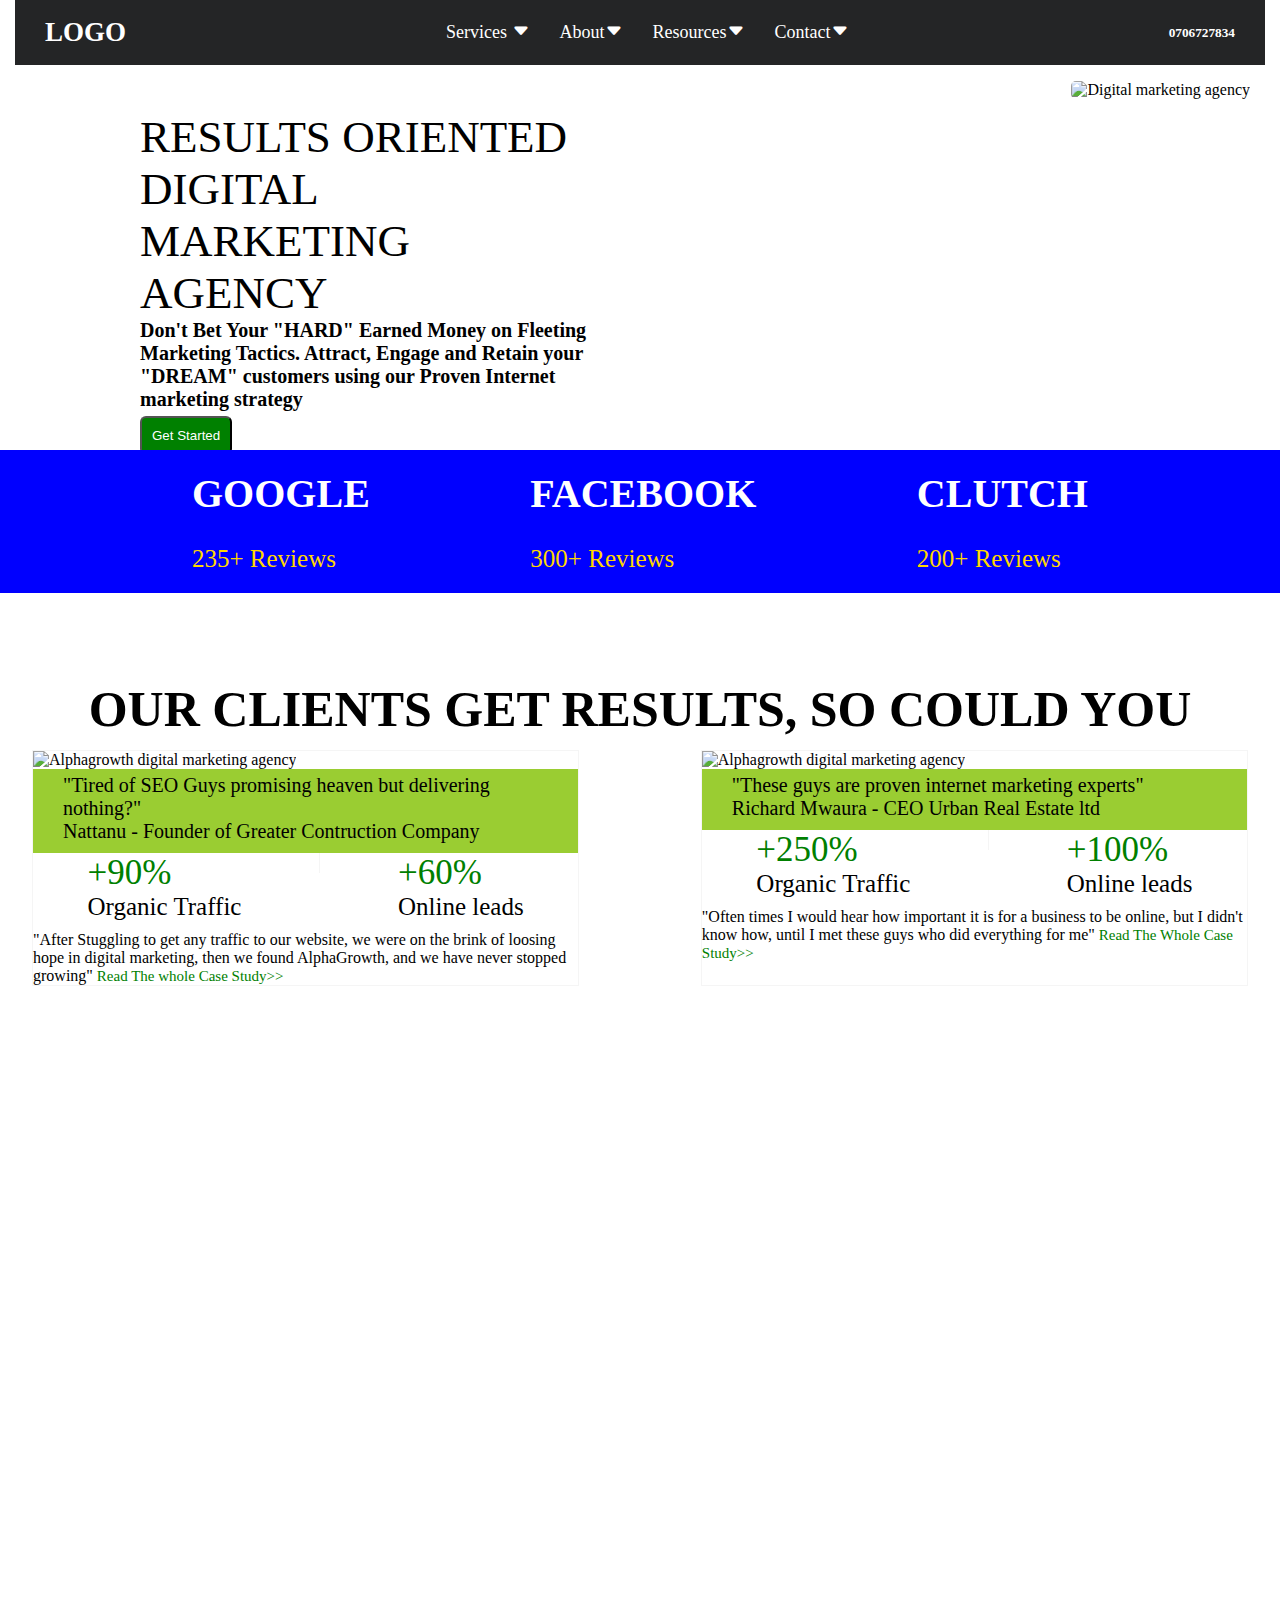
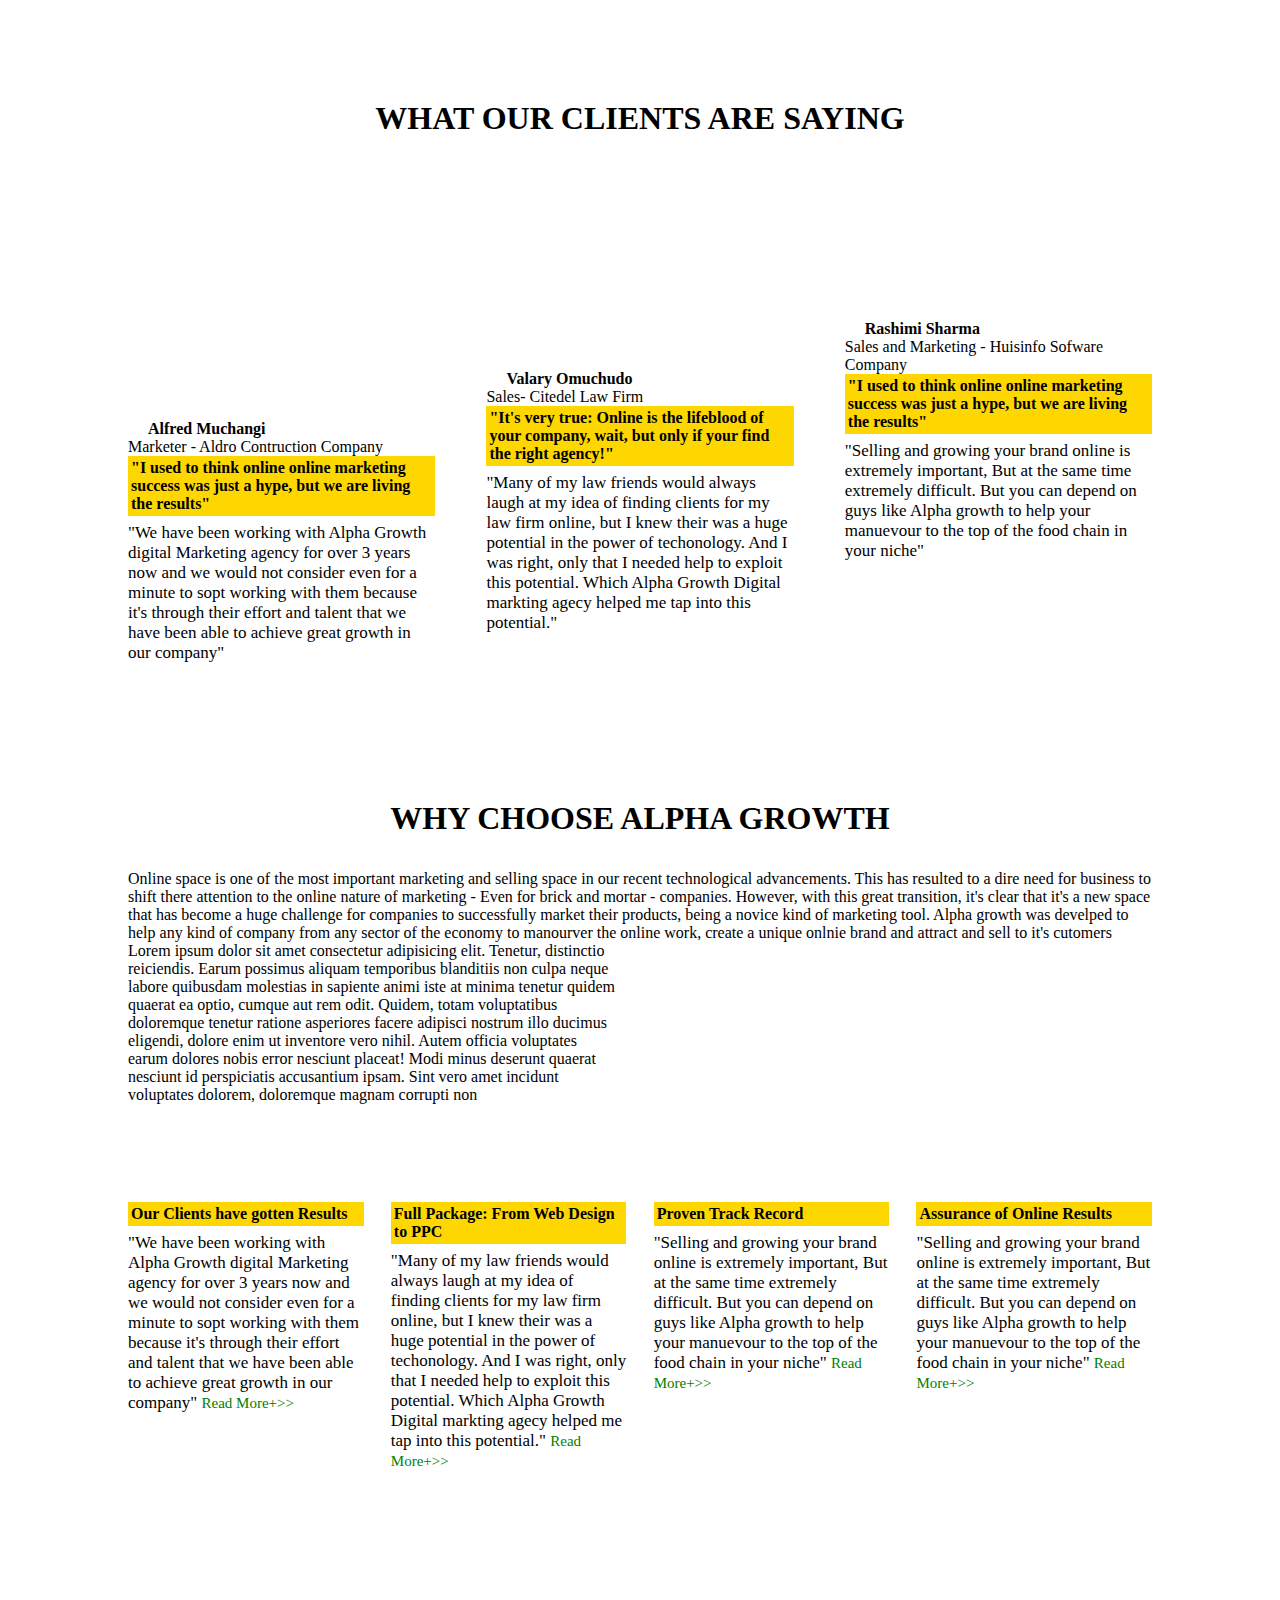
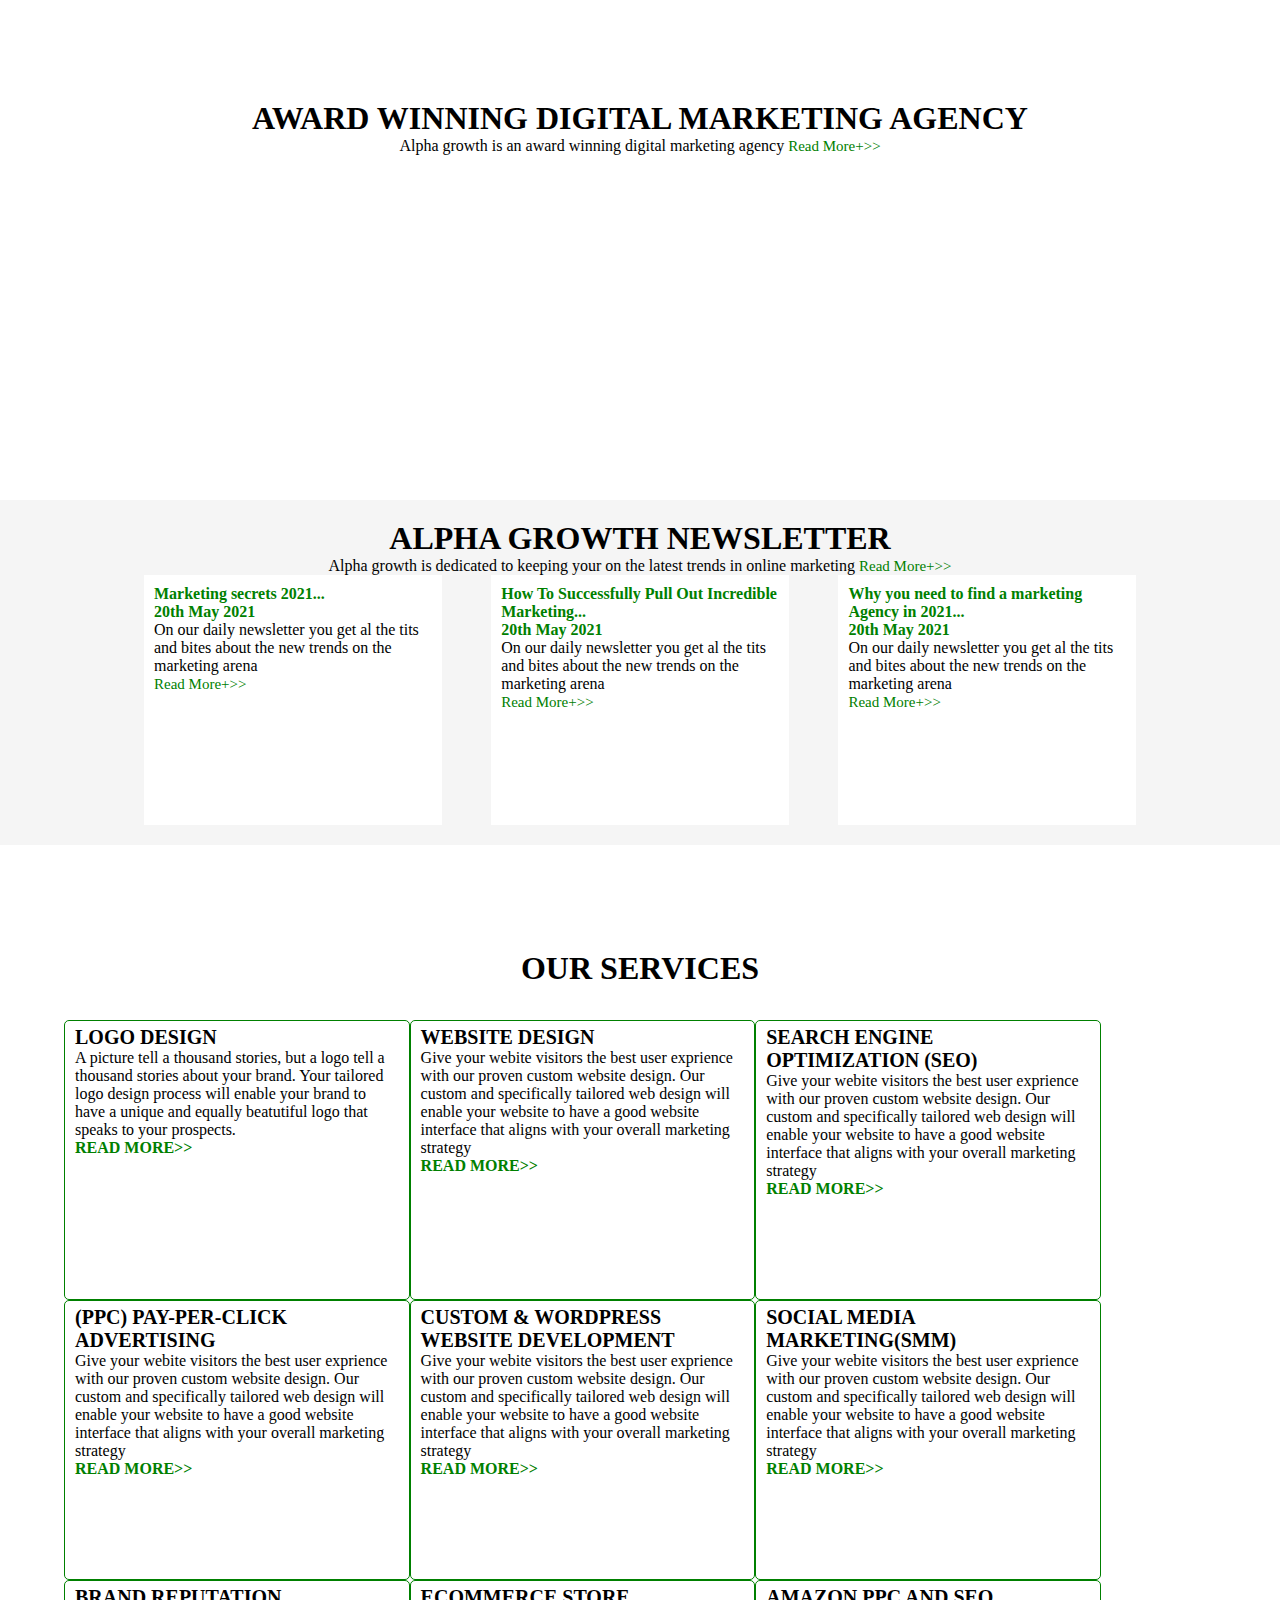
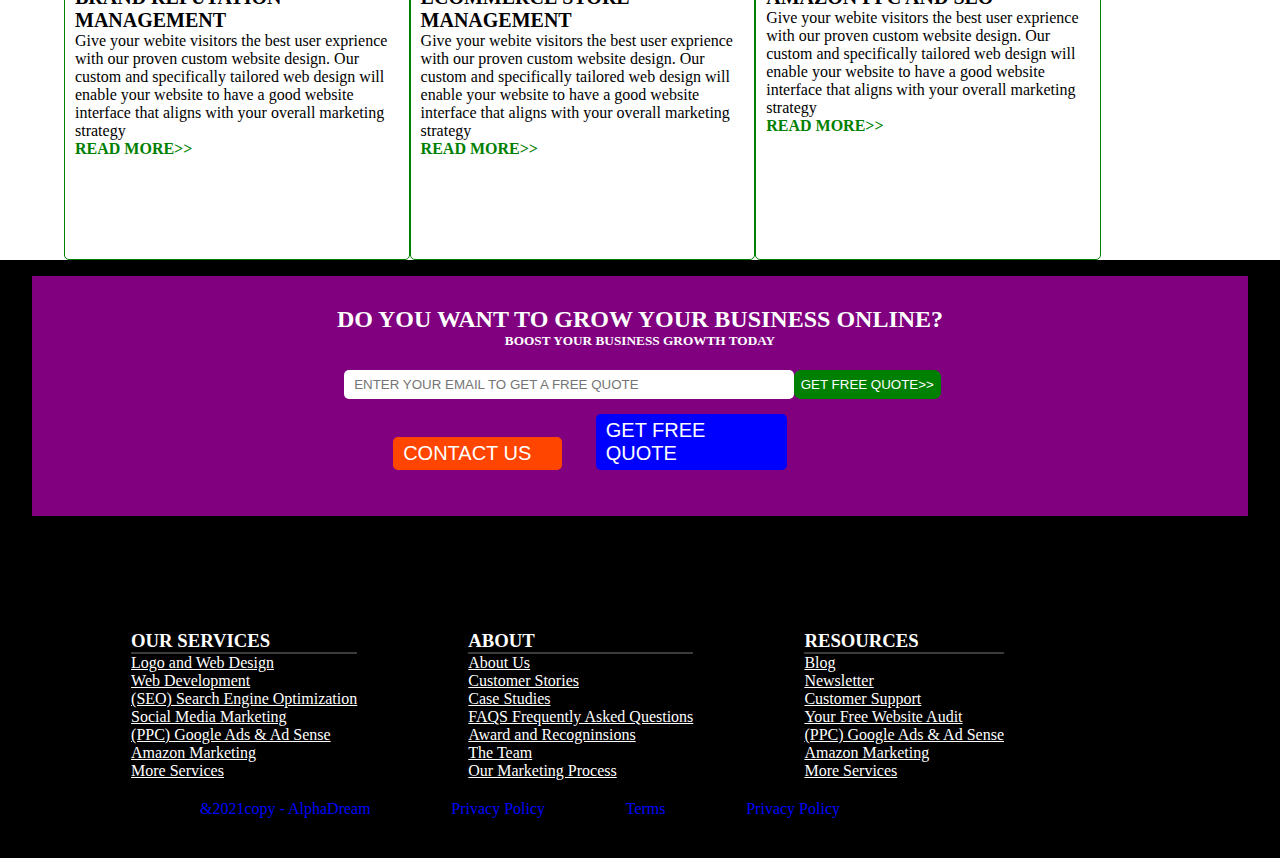
==== index.html @ eed0a573 "alphagrowth first homepage draft commit" ====
<!DOCTYPE html>
<html lang="en">
<head>
    <meta charset="UTF-8">
    <meta name="viewport" content="width=device-width, initial-scale=1.0">
    <title>AlphaDream: Digital Agency</title>
    <script src="https://kit.fontawesome.com/eeac12ba8a.js" crossorigin="anonymous"></script>
    <link href="https://cdn.jsdelivr.net/npm/bootstrap@5.0.1/dist/css/bootstrap.min.css" rel="stylesheet" integrity="sha384-+0n0xVW2eSR5OomGNYDnhzAbDsOXxcvSN1TPprVMTNDbiYZCxYbOOl7+AMvyTG2x" crossorigin="anonymous">
    <link rel="stylesheet" href="https://cdn.jsdelivr.net/npm/bootstrap-icons@1.5.0/font/bootstrap-icons.css">
    <link href="style.css" rel="stylesheet">
</head>
<body>

<nav>
    <!--Header container-->
    <div class="headercontainer">
        <!--Logo-->
        <div class="logo">
            <a class="logo-text">LOGO</a>
        </div>
        <!--navbar navigation links-->
        <ul class="nav-links">
            <li>
                <!--services drop down-->
                <div class="megabox">
                    <div class="servicedrop" >
                        <a class="droplink">Services <i class="bi bi-caret-down-fill"></i> </a>
                           <div class="servicecontent">
                            <div class="row">
                                <div class="column">
                                    <h6 class="drop-down-title">Digital Marketing</h6>
                                    <div class="dropdown-divider"></div>
                                    <ul>
                                        <li> <a href="#" class="deep-link">Search Engine Optimization(SEO)</a></li>
                                        <li> <a href="#" class="deep-link">Search Engine Marketing(SEM)</a></li>
                                        <li> <a href="#" class="deep-link">Link Building</a></li>
                                        <li> <a href="#" class="deep-link">Content Marketing</a></li>
                                        <li> <a href="#" class="deep-link">Pay Per Click (PPC)</a></li>
                                        <li> <a href="#" class="deep-link">Email Marketing</a></li>
                                        <li> <a href="#" class="deep-link">Google Analytics Service</a></li>
                                        <li> <a href="#" class="deep-link">Ditigal Marketing Strategy</a></li>
                                        <li> <a href="#" class="deep-link">Conversion Rate Optimization (CRO)</a></li>
                                        <li> <a href="#" class="deep-link">Local SEO</a></li>
                                        <li> <a href="#" class="deep-link">Technical SEO</a></li>
                                        <li> <a href="#" class="deep-link">Franchise SEO</a></li>
                                        </ul>
                                </div>
                                <div class="column">
                                    <h6 class="drop-down-title">Design and Development</h6>
                                    <div class="dropdown-divider"></div>
                                  <ul>
                                    <li><a href="#" class="deep-link">Wordpress website design</a></li>
                                    <li> <a href="#" class="deep-link">Logo Design</a></li>
                                    <li> <a href="#" class="deep-link">Wordpress Website development</a></li>
                                    <li> <a href="#" class="deep-link">Logo Development</a></li>
                                    <li> <a href="#" class="deep-link">eCommerce Website Design</a></li>
                                    <li> <a href="#" class="deep-link">Custom Website design </a></li>
                                    <li> <a href="#" class="deep-link">Custom Website Development</a></li>
                                    <li> <a href="#" class="deep-link">eCommerce Webite Development</a></li>
                                    <li> <a href="#" class="deep-link">Website content Writing</a></li>
                                    <li> <a href="#" class="deep-link">Website Hosting</a></li>
                                    
                                  </ul>
                                    
                                </div>
                                <div class="column">
                                    <h6 class="drop-down-title">Social Media Marketing</h6>
                                    <div class="dropdown-divider"></div>
                                        <ul>
                                            <li><a href="#" class="deep-link">Social Media Optimization(SMO)</a></li>
                                            <li><a href="#" class="deep-link">Social Media Management (SMM)</a></li>
                                            <li><a href="#" class="deep-link">Social Media Brand Management</a></li>
                                            <li><a href="#" class="deep-link">Social Media Paid Advertising</a></li>
                                
                                        </ul>
                                    <h6 class="drop-down-title">Reputation Management</h6>
                                    <div class="dropdown-divider"></div>
                                        <ul>
                                            <li><a href="#" class="deep-link">Online Reputation Mangaement</a></li>

                                        </ul>
                                                                        
                                </div>
                                <div class="column">
                                    <h6 class="drop-down-title">eCommerce Marketing</h6>
                                    <div class="dropdown-divider"></div>
                                    <h6 class="drop-down-title">Amazon Marketing</h6>
                                    <ul>
                                        <li><a href="#" class="deep-link">Amazon Advertising(PPC)</a></li>
                                        <li><a href="#" class="deep-link">Amazon SEO</a></li>
                                        <li><a href="#" class="deep-link">Amazon StoreFront & Branding</a></li>
                                        <li><a href="#" class="deep-link">Amazon post Management</a></li>
                                    </ul>
                                    
                                </div>
                            </div>
                        </div>
                    </div>
                </div>
            </li>

            <!--About section dropdown-->
            <li>
                <a href="#">About<i class="bi bi-caret-down-fill"></i> </a>
                <ul class="about-drop">
                    <li><a class="about-link" href="#">About us</a></li>
                    <li><a href="#">Cutomer Stories</a></li>
                    <li><a href="#">About The Team</a></li>
                    <li><a href="#">Sectors We Serve</a></li>
                    <li><a href="#">SEO Code of Ethics</a></li>
                    <li><a href="#">Our Marketing Process</a></li>
                    <li><a href="#">Awards and Recognitions</a></li>
                </ul>
            </li>

            <li><a href="#">Resources<i class="bi bi-caret-down-fill"></i> </a></li>
            <li><a href="#">Contact<i class="bi bi-caret-down-fill"></i> </a></li>
        </ul>
    <!--Searchcantainre in the header-->
        <div class="searchcontainer">
            <div class="phonenumber"> <h5 class="phonesize"> <i class="fas fa-phone-volume" Id="phoneicon"></i>0706727834 </h5><div>
        </div>
            
    </div>

</nav>

<!--Top section-->
<div class="jumbotron">
    <div class="hookcontainer">
        <h1 class="headerhook">RESULTS ORIENTED DIGITAL MARKETING AGENCY</h1>
        <h2 class="parahook1">Don't Bet Your "HARD" Earned Money on Fleeting Marketing Tactics. Attract, Engage and Retain your "DREAM" customers using our Proven Internet marketing strategy</h2>
        
        <button class="buttonhook">Get Started</button>
    </div>
    <!--hook image-->
    <div class="hookimagecontainer">
        <img src="./Images/img1.jpg" alt="Digital marketing agency" class="hookimage">
    </div>
</div>
<!--Reviews Sections-->
<div class="reviewcontainer">
    <div class="review">
        <div class="googlediv">
            <h1 class="google">GOOGLE</h1>
            <p class="stars"><i class="fas fa-star"></i><i class="fas fa-star"></i><i class="fas fa-star"></i><i class="fas fa-star"></i><i class="fas fa-star"></i> </p>
            <p>235+ Reviews</p>
        </div>
        <div class="facebookdiv">
            <h1 class="facebook">FACEBOOK</h1>
            <p class="stars"> <span><i class="fas fa-star"></i><i class="fas fa-star"></i><i class="fas fa-star"></i><i class="fas fa-star"></i><i class="fas fa-star"></i></span></p>
            <p>300+ Reviews</p>
        </div>
        <div class="clutchdiv">
            <h1 class="clutch">CLUTCH</h1>
            <p class="stars"> <span><i class="fas fa-star"></i> <i class="fas fa-star"></i><i class="fas fa-star"></i><i class="fas fa-star"></i><i class="fas fa-star"></i></span></p>
            <p>200+ Reviews</p>
        </div>
    </div>
</div>
<!--Customer case studies Section-->
<!--Customer case studies header-->
<div class="caseheadercontainer">
    <h1 class="caseheader">OUR CLIENTS GET RESULTS, SO COULD YOU</h1>
</div>
<div class="casestudycontainer">
    <div class="casestudy">
        <div class="case1">
            <img src="./Images/img2.jpg" class="caseimage" alt="Alphagrowth digital marketing agency">
            <p class="casepara">"Tired of SEO Guys promising heaven but delivering nothing?" <br> Nattanu - Founder of Greater Contruction Company</p>
            
            <div class="growthnumbers">
                <div class="organic">
                    <p class="trafficpercentage">+90% </p>
                    <p class="traffictype">Organic Traffic </p>
                </div>
                <div class="divider"></div>
                <div class="online">
                    <p class="trafficpercentage">+60% </p>
                    <p class="traffictype">Online leads </p>
                </div>

            </div>
            <p class="caseshortstory">"After Stuggling to get any traffic to our website, we were on the brink of loosing hope in digital marketing, then we found AlphaGrowth, and we have never stopped growing" <a class="caselink" href="#">Read The whole Case Study>></a></p>
        </div>
        <!--Case study 2-->
        <div class="case2">
            <img class="caseimage" src="./Images/img3.jpg" alt="Alphagrowth digital marketing agency">
            <p class="casepara">"These guys are proven internet marketing experts" <br> Richard Mwaura - CEO Urban Real Estate ltd</p>
            <div class="growthnumbers">
                <div class="organic">
                    <p class="trafficpercentage">+250% </p>
                    <p class="traffictype">Organic Traffic </p>
                </div>
                <div class="divider"></div>
                <div class="online">
                    <p class="trafficpercentage">+100% </p>
                    <p class="traffictype">Online leads </p>
                </div>
            </div>
            <p class="caseshortstory">"Often times I would hear how important it is for a business to be online, but I didn't know how, until I met these guys who did everything for me" <a class="caselink" href="#">Read The Whole Case Study>></a></p>
        </div>
        
    </div>
</div>

<!--Testimonials-->
<div class="testheader"><h1>WHAT OUR CLIENTS ARE SAYING</h1></div>
<div class="testimonialscontainer">
    <div class="testimonials">
        <div class="test1">
            <div class="testimagediv1"></div>
            <P class="testname">Alfred Muchangi</P>
            <p class="testpost">Marketer - Aldro Contruction Company</p>
            <p class="testhighlight">"I used to think online online marketing success was just a hype, but we are living the results"</p>
            <p class="testimony">"We have been working with Alpha Growth digital Marketing agency for over 3 years now and we would not consider even for a minute to sopt working with them because it's through their effort and talent that we have been able to achieve great growth in our company"</p>
        </div>
        <div class="test2">
            <div class="testimagediv2"></div>
            <P class="testname">Valary Omuchudo</P>
            <p class="testpost">Sales- Citedel Law Firm</p>
            <p class="testhighlight">"It's very true: Online is the lifeblood of your company, wait, but only if your find the right agency!"</p>
            <p class="testimony">"Many of my law friends would always laugh at my idea of finding clients for my law firm online, but I knew their was a huge potential in the power of techonology. And I was right, only that I needed help to exploit this potential. Which Alpha Growth Digital markting agecy helped me tap into this potential."</p>
        </div>
        <div class="test3">
            <div class="testimagediv3"></div>
            <P class="testname">Rashimi Sharma</P>
            <p class="testpost">Sales and Marketing - Huisinfo Sofware Company</p>
            <p class="testhighlight">"I used to think online online marketing success was just a hype, but we are living the results"</p>
            <p class="testimony">"Selling and growing your brand online is extremely important, But at the same time extremely difficult. But you can depend on guys like Alpha growth to help your manuevour to the top of the food chain in your niche"</p>
        </div>
    </div>
</div>
<!--Why choose us-->
<!--why choose us header-->
<div class="chooseheader"><h1>WHY CHOOSE ALPHA GROWTH</h1></div>
<!--choose us container-->
<div class="chooseuscontainer">
    <div class="chooseus">
        <p class="choosepara">Online space is one of the most important marketing and selling space in our recent technological advancements. This has resulted to a dire need for business to shift there attention to the online nature of marketing - Even for brick and mortar - companies. However, with this great transition, it's clear that it's a new space that has become a huge challenge for companies to successfully market their products, being a novice kind of marketing tool. Alpha growth was develped to help any kind of company from any sector of the economy to manourver the online work, create a unique onlnie brand and attract and sell to it's cutomers</p>
        <div class="chooseus2">
            <div><p>Lorem ipsum dolor sit amet consectetur adipisicing elit. Tenetur, distinctio reiciendis. Earum possimus aliquam temporibus blanditiis non culpa neque labore quibusdam molestias in sapiente animi iste at minima tenetur quidem quaerat ea optio, cumque aut rem odit. Quidem, totam voluptatibus doloremque tenetur ratione asperiores facere adipisci nostrum illo ducimus eligendi, dolore enim ut inventore vero nihil. Autem officia voluptates earum dolores nobis error nesciunt placeat! Modi minus deserunt quaerat nesciunt id perspiciatis accusantium ipsam. Sint vero amet incidunt voluptates dolorem, doloremque magnam corrupti non </p></div>
            <div class="chooseimage"></div>
        </div>
        <div class="chooselogic">
            <div class="logic1">
                <p class="testhighlight">Our Clients have gotten Results</p>
                <p class="testimony">"We have been working with Alpha Growth digital Marketing agency for over 3 years now and we would not consider even for a minute to sopt working with them because it's through their effort and talent that we have been able to achieve great growth in our company" <a class="caselink" href="#">Read More+>></a></p>
            </div>
            <div class="logic2">
                <p class="testhighlight">Full Package: From Web Design to PPC</p>
                <p class="testimony">"Many of my law friends would always laugh at my idea of finding clients for my law firm online, but I knew their was a huge potential in the power of techonology. And I was right, only that I needed help to exploit this potential. Which Alpha Growth Digital markting agecy helped me tap into this potential." <a class="caselink" href="#">Read More+>></a></p>
            </div>
            <div class="logic3">
                <p class="testhighlight">Proven Track Record</p>
                <p class="testimony">"Selling and growing your brand online is extremely important, But at the same time extremely difficult. But you can depend on guys like Alpha growth to help your manuevour to the top of the food chain in your niche" <a class="caselink" href="#">Read More+>></a></p>
            </div>
            <div class="logic4">
                <p class="testhighlight">Assurance of Online Results</p>
                <p class="testimony">"Selling and growing your brand online is extremely important, But at the same time extremely difficult. But you can depend on guys like Alpha growth to help your manuevour to the top of the food chain in your niche" <a class="caselink" href="#">Read More+>></a></p>
            </div>
        </div> 
    </div>
</div>
<!--Our Awards-->
<!--Awards header-->
<div class="awardsheader">
    <h1>AWARD WINNING DIGITAL MARKETING AGENCY</h1>
    <p>Alpha growth is an award winning digital marketing agency <a class="caselink" href="#">Read More+>></a></p>
</div>
<!--choose us container-->
<div class="awardscontainer">
    <div class="awards">

    </div>
</div>

<!--blogscontainer-->
<div class="blogscontainer">
    <!--Blog header-->
    <div class="blogsheader">
        <h1>ALPHA GROWTH NEWSLETTER</h1>
        <p>Alpha growth is dedicated to keeping your on the latest trends in online marketing <a class="caselink" href="#">Read More+>> </a> </p>
    </div>
    <!--Blogs div-->
    <div class="blogs">
        <div class="blog">
            <h4 class="blogheader">Marketing secrets 2021...<br>20th May 2021 </h4>
            <p class="blogpara">On our daily newsletter you get al the tits and bites about the new trends on the marketing arena <br> <a class="caselink" href="#">Read More+>></a> </p>
        </div>
        <div class="blog">
            <h4 class="blogheader">How To Successfully Pull Out Incredible Marketing...<br>20th May 2021 </h4>
            <p class="blogpara">On our daily newsletter you get al the tits and bites about the new trends on the marketing arena <br> <a class="caselink" href="#">Read More+>></a> </p>
        </div>
        <div class="blog">
            <h4 class="blogheader">Why you need to find a marketing Agency in 2021...<br>20th May 2021 </h4>
            <p class="blogpara">On our daily newsletter you get al the tits and bites about the new trends on the marketing arena <br> <a class="caselink" href="#">Read More+>></a> </p>
        </div>
    </div>
</div>
    <!--OUr Services header-->
    <div class="servicesheader">
        <h1>OUR SERVICES</h1>
    </div>
    <!--our services contatiner-->
    <div class="servicescontainer">
        <div class="services">
            <div class="service">
                <h1>lOGO DESIGN</h1>
                <P>A picture tell a thousand stories, but a logo tell a thousand stories about your brand. Your tailored logo design process will enable your brand to have a unique and equally beatutiful logo that speaks to your prospects.<a href="#" class="servicemore">READ MORE>></a></P>
            </div>

            <div class="service">
                <h1>WEBSITE DESIGN</h1>
                <P>Give your webite visitors the best user exprience with our proven custom website design. Our custom and specifically tailored web design will enable your website to have a good website interface that aligns with your overall marketing strategy <a  href="#"  class="servicemore">READ MORE>></a></P>
            </div>
    
            <div class="service">
                <h1>Search Engine Optimization (SEO)</h1>
                <P>Give your webite visitors the best user exprience with our proven custom website design. Our custom and specifically tailored web design will enable your website to have a good website interface that aligns with your overall marketing strategy <a href="#" class="servicemore">READ MORE>></a></P>
            </div>
    
            <div class="service">
                <h1>(PPC) Pay-per-click Advertising</h1>
                <P>Give your webite visitors the best user exprience with our proven custom website design. Our custom and specifically tailored web design will enable your website to have a good website interface that aligns with your overall marketing strategy <a href="#" class="servicemore">READ MORE>></a></P>
            </div>

            <div class="service">
                <h1>CUSTOM & WORDPRESS WEBSITE DEVELOPMENT</h1>
                <P>Give your webite visitors the best user exprience with our proven custom website design. Our custom and specifically tailored web design will enable your website to have a good website interface that aligns with your overall marketing strategy <a href="#" class="servicemore">READ MORE>></a></P>
            </div>

            <div class="service">
                <h1>SOCIAL MEDIA MARKETING(SMM)</h1>
                <P>Give your webite visitors the best user exprience with our proven custom website design. Our custom and specifically tailored web design will enable your website to have a good website interface that aligns with your overall marketing strategy <a href="#" class="servicemore">READ MORE>></a></P>
            </div>
    
            <div class="service">
                <h1>Brand Reputation management</h1>
                <P>Give your webite visitors the best user exprience with our proven custom website design. Our custom and specifically tailored web design will enable your website to have a good website interface that aligns with your overall marketing strategy <a href="#" class="servicemore">READ MORE>></a></P>
            </div>
    
            <div class="service">
                <h1>eCOMMERCE STORE MANAGEMENT</h1>
                <P>Give your webite visitors the best user exprience with our proven custom website design. Our custom and specifically tailored web design will enable your website to have a good website interface that aligns with your overall marketing strategy <a href="#" class="servicemore">READ MORE>></a></P>
            </div>
    
            <div class="service">
                <h1>AMAZON PPC AND SEO</h1>
                <P>Give your webite visitors the best user exprience with our proven custom website design. Our custom and specifically tailored web design will enable your website to have a good website interface that aligns with your overall marketing strategy <a href="#" class="servicemore">READ MORE>></a></P>
            </div>
    
        </div>
    </div>
    <!--Contact us Free quote-->
    <div class="quotecontainer">
        <div class="quote">
            <h2>DO YOU WANT TO GROW YOUR BUSINESS ONLINE?</h2>    
            <h5>BOOST YOUR BUSINESS GROWTH TODAY</h5>
            <div class="leadbar">
                <span> 
                    <input type="text" placeholder="ENTER YOUR EMAIL TO GET A FREE QUOTE" class="quotemail">
                    <button class="mailbtn">GET FREE QUOTE>></button>
                </span> 
                <div class="buttons">
                    <button class="contactus">CONTACT US</button>
                    <button class="quoteus">GET FREE QUOTE</button>
                </div>
            </div>
        </div>
    </div>
    <!--footer -->
    <footer >
        <div class="footercontainer">
            <div class="semicontainer">

            </div>
            <div class="footerservices">
                <h3>OUR SERVICES</h3>
                <div class="dropdown-divider"></div>
                <ul class="footerserviceslinks">
                    <li><a href="#">Logo and Web Design</a></li>
                    <li><a href="#">Web Development</a></li>
                    <li><a href="#">(SEO) Search Engine Optimization</a></li>
                    <li><a href="#"> Social Media Marketing</a></li>
                    <li><a href="#">(PPC) Google Ads & Ad Sense</a></li>
                    <li><a href="#">Amazon Marketing</a></li>
                    <li><a href="#">More Services</a></li>
                </ul>
            </div>
            <div class="footerabout">
                <h3>ABOUT</h3>
                <div class="dropdown-divider"></div>
                <ul class="footeraboutlinks">
                    <li><a href="#">About Us</a></li>
                    <li><a href="#">Customer Stories</a></li>
                    <li><a href="#">Case Studies</a></li>
                    <li><a href="#">FAQS Frequently Asked Questions</a></li>
                    <li><a href="#">Award and Recogninsions</a></li>
                    <li><a href="#">The Team</a></li>
                    <li><a href="#">Our Marketing Process</a></li>
                </ul>
            </div>
            <div class="footeresources">
                <h3>RESOURCES</h3>
                <div class="dropdown-divider"></div>
                <ul class="footeresourceslinks">
                    <li><a href="#">Blog</a></li>
                    <li><a href="#">Newsletter</a></li>
                    <li><a href="#">Customer Support</a></li>
                    <li><a href="#"> Your Free Website Audit</a></li>
                    <li><a href="#">(PPC) Google Ads & Ad Sense</a></li>
                    <li><a href="#">Amazon Marketing</a></li>
                    <li><a href="#">More Services</a></li>
                </ul>
            </div>
        </div>
        <div class="final">
            <div class="copywrite">&2021copy - AlphaDream</div>
            <div class="privacy">Privacy Policy</div>
            <div class="privacy">Terms</div>
            <div class="privacy">Privacy Policy</div>
        </div>
    </footer>

<script src="./main.js"></script>
    <script src="https://cdn.jsdelivr.net/npm/bootstrap@5.0.1/dist/js/bootstrap.bundle.min.js" integrity="sha384-gtEjrD/SeCtmISkJkNUaaKMoLD0//ElJ19smozuHV6z3Iehds+3Ulb9Bn9Plx0x4" crossorigin="anonymous"></script>
</body>
</html>
---- style.css ----
*{
    padding:0;
    box-sizing: border-box;
    margin:0;
}

nav{
   height:65px;
   line-height:65px;
    width:100%;
    z-index:1000;
    position: fixed;    
}
nav a{
    text-decoration: none;
    color:#fff;
}
.headercontainer{
    max-width: 1250px;
    background: #242526;
    margin:0 auto;
    display:flex;
    align-items:center;
    justify-content: space-between;
    position:relative;
    padding:0 30px;
}
.searchcontainer{
    color:#fff;
}
.logo{
    font-size:27px;
    font-weight: 600;
}
.headercontainer .nav-links li{
list-style: none;
}
.nav-links li a{
font-size:18px;
border-radius:5px;
padding:7px 15px;
transition:all 0.5s ease;
font-weight: 500;
}
.nav-links{
    display: flex;
    justify-content: space-between;
}
.headercontainer .nav-links li a:hover{
    background-color: #3a3b3c;
    color:#fff;
}
.about-drop{
    margin-left:0;
    width:300px;
    top:65px;
    background:#242627;
    position:absolute;
    opacity:0;
    visibility: hidden;
    height: 60;
    border-radius:5px;
    transition:all 0.5s ease;
    line-height: 30px;
}
.about-drop li a{
    font-size:15px;
    display: block;
    width:100%;
}
.headercontainer li:hover .about-drop{
    opacity:1;
    top:82px;
    visibility: visible;
}
.megabox{
    
    width:100%;
}
.column h6{
    font-size:20px;
    padding-left: 24px;
    color:#fff;
    font-weight:500;

}
.dropdown-divider{
    background-color:#3a3b3c;
    height:2px;
}
.column li a{
    font-size:15px;
    display:block;
    font-weight:400;
    margin:0;
    padding:6px 0;
    line-height:30px;
}
.droplink{
    padding-bottom: 100px;
}
.servicecontent{
    opacity: 0;
    visibility: hidden;
    line-height: 15px;
    width:100%;
    top:65px;
    left:0;
    background-color:#242526;
    border-radius: 5px;
    position:absolute;
    transition:all 0.3s ease;
}

.row{
    display:flex;
    justify-content: space-between;
    width:100%;
    
}
.column{
    width:25%;
    line-height: 30px;
}
.headercontainer li:hover .servicecontent{
    opacity: 1;
    visibility: visible;
    top:82px;
    
}
.jumbotron{
    padding:0 30px;
    background-color: blu;
    position: absolute;
    top:81px;
    width:100%;
    max-height:4vh;
    display:flex;
    justify-content: space-between;
}
.hookcontainer{
padding:30px 0 0 30px;
width:40%;  
margin-left:5rem;
}
.headerhook{
    font-size:45px;
    font-weight: 500;
}
.parahook1{
    font-size:20px;
    font-weight: 200px;
}

.buttonhook{
    padding:10px;
    border-radius:6px;
    
    margin-top:5px;
    background-color: green;
    color:#fff;
}
.hookimgcontainer{ 
    border: 2px solid black;   
}

.hookimage{
    position: center;
    size: cover;
    border-radius: 5px;
    width:600px;
   
}
.reviewcontainer{
    position: absolute;
    top:450px;
    width:100%;
    background-color: blue;
    font-size:25px;
}
.review{ 
    justify-content: space-between;
    display:flex;
    max-width:70%;
    margin:0 auto;
    padding:20px 0;   
}
.google, .facebook, .clutch{
    margin:0;
    font-size:40px;
    padding:0;
    color:white;
}
.review div p{
    padding:0;
    margin:0;
    color:gold;
}
.review div p i{
    padding:5px;
}
.caseheadercontainer{
    
    position: absolute;
    top:680px;
    width:100%;
}
.caseheader{
    margin:0 auto;
    width: 90%;
    font-size:50px;
    text-align: center;
}
.casestudycontainer{
    margin:0 auto;
    position: absolute;
    top:750px;
}
.casestudy{
    width:95%;
    display: flex;
    justify-content: space-between;
    margin:0 auto;
}
.case1,.case2 {
    width:45%;
    border:1px solid whitesmoke;
}
.caseimage{
    height:60%;
    position:center;
    size:cover;
    width:100%;
}

.casepara{
    background-color: yellowgreen;
    padding:5px 30px 10px 30px ;

    font-size:20px;

}
.growthnumbers{
    display:flex;
    width:80%;
    margin:0 auto;
    justify-content:space-between;

}
.divider{
    background-color:whitesmoke;
    width:0.5px;
    height:20px;
}
.organic{
    font-size:25px;
}
.online{
    font-size:25px;
}
.organic p, .online p{
    padding:0;
    margin:0;
}
.trafficpercentage{
    color:green;
    font-size:35px;
    font-weight:500;
}
.caseshortstory{
    padding-top:10px;

}
.traffictype{
    font-weight:500;
    margin:0;
    padding:0; 
}
.caselink{
    list-style: none;
    text-decoration:none;
    font-size:15px;
    font-weight:500;
    color:green;
}
.testheader{
    width:100%;
    position: absolute;
    top:1700px;
    text-align:center;
}
.testimonialscontainer{
position: absolute;
top:1800px;
width:100%;

}
.testimonials{
    display:flex;
    justify-content:space-between;
    width: 80%;
    margin:0 auto;
}
.test1, .test2, .test3{
    width:30%;
}
.testimagediv1{
    width:200px;
    height:200px;
    background: url("Images/img9.jpg") no-repeat center/cover;
    border-radius:100%;
}
.testname{
    padding-top:20px;
    margin-left:20px; 
    font-weight:700;
}
.testimagediv2{
    width:150px;
    height:150px;
    background: url("Images/img10.jpg") no-repeat center/cover;
    border-radius:100%;
}
.testimagediv3{
    width:100px;
    height:100px;
    background: url("Images/img4.jpg") no-repeat center/cover;
    border-radius:100%;
}
.testhighlight{
    padding: 3px;
    margin-bottom:-3px;
    font-weight: 900;
    background-color:gold;
}
.testimony{
    padding-top:10px;
    font-size:17px;
}
.chooseheader{
    position: absolute;
    top:2400px;
    width:100%;
    text-align:center;
   
}
.chooseuscontainer{
    position:absolute;
    top:2470px;
    width:100%;
}
.chooseus{
    width:80%;
    margin:0 auto; 
}
.chooseimage{
    background: url("Images/img5.jpg") no-repeat center/cover;
    height:230px;
    text-align:center;
}
.chooseus2{
    display: flex;
    justify-content:space-between;
}
.chooseus2 div{
    width:48%;

}
.chooselogic{
    display:flex;
    margin-top:30px;
    justify-content: space-between;
}
.logic1, .logic2, .logic3, .logic4{
    width:23%;
}
.awardsheader{
    position:absolute;
    top:3300px;
    text-align:center;
    width:100%;
}
.awardscontainer{
    position:absolute;
    top:3400px;
    text-align:center;
    width:100%;
}
.awards{
    background:url("Images/logos/clutch.jpg") no-repeat center/cover;
    height:200px;
}
.blogscontainer{
    position: absolute;
    top:3700px;
    width:100%;
    padding:20px 20px;
    background-color:whitesmoke;
}

.blogsheader{
    width:100%;
    text-align:center;
}
.blogs{
    display:flex;
    justify-content: space-between;
    width:80%;
    margin:0 auto;
}
.blog{
    padding:10px;
    background-color:white;
    width:30%;
    height:250px;
}
.blogheader{
    color:green;
    
}
.servicesheader{
    position:absolute;
    top:4150px;
    width:100%;
    margin:0 auto;
    text-align:center;
}
.servicescontainer{
    width:100%;
    position:absolute;
    top:4220px;

}
.services{
    margin:0 auto;
    display: flex;
    width:90%;
    flex-wrap: wrap;
}
.service{
    width: 30%;
    height:280px;
    border: 1px solid green;
    border-radius:5px;
    transition: all 0.5s ease;
    padding:5px 10px;
    

}
.service h1{
    font-size:20px;
    text-transform: uppercase;
    font-weight:600;

}
.service p a{
    display:block;
    text-decoration:none;
    color:green;
    font-size:16px;
    font-weight: 600;
    text-transform:capitalize;
}
.service:hover  {
    padding-left:10px;
    background:lightgrey;   
}
.quotecontainer{
    background: url("Images/img6.jpg") no-repeat center/cover;
    width:100%;
    position: absolute;
    top:5060px;
    background-color: black;
    opacity:1.5;
    color:white;
    height:350px;
}
.quotecontainer h1{
    color:white;
    padding-bottom:30px;
    text-align: center;
    margin:0.5rem auto 0 auto;
}
.quote{
    
    padding:30px;
    width:95%;
    background:purple;
    text-align:center;
    margin:1rem auto;;
}
.quotemail{
    width:40%;
    padding:7px 10px;
    border-radius:5px;
    outline:none;
    margin:5px 5px;
    border:none;
}
.mailbtn{
    margin-left:-9px;
    outline:none;
   background-color:green;
   color:white;
   padding:7px;
    border-radius:7px;
    border:none;
    text-transform: capitalize;
}
.leadbar{
    padding:1rem;
}
.buttons{
    width:100%;
}
.contactus{
    text-align:left;
    background-color:orangered;
    outline:none;
    border:none;
    width:15%;
    border-radius:5px;
    color:white;
    margin-left:-100px;
    padding:5px 10px;
    margin-top:10px;
    margin-right:30px;
    font-size:20px;
}
.quoteus{
    text-align:left;
    outline:none;
    border:none;
    width:17%;
    font-size:20px;
    border-radius:5px;
    padding:5px 10px;
    background-color:blue;
    margin-top:10px;
    color:white;
}
footer{
    background-color: black;
    width:100%;
    position:absolute;
    top:5410px;
    color:white;
}
.footercontainer{
    padding: 20px 20px;
    justify-content:space-between;
    display:flex;
    width:80%;
}
.footercontainer div ul{
    list-style: none;
}
.footercontainer div ul li a{
    
    color:white;

}
.final{
    padding-bottom:20px;
    display:flex;
    justify-content:space-between;
    width:50%;
    margin:0 50px 20px 200px;;
}
.copywrite{
    color:blue;
}
.privacy{
    color:blue;
}
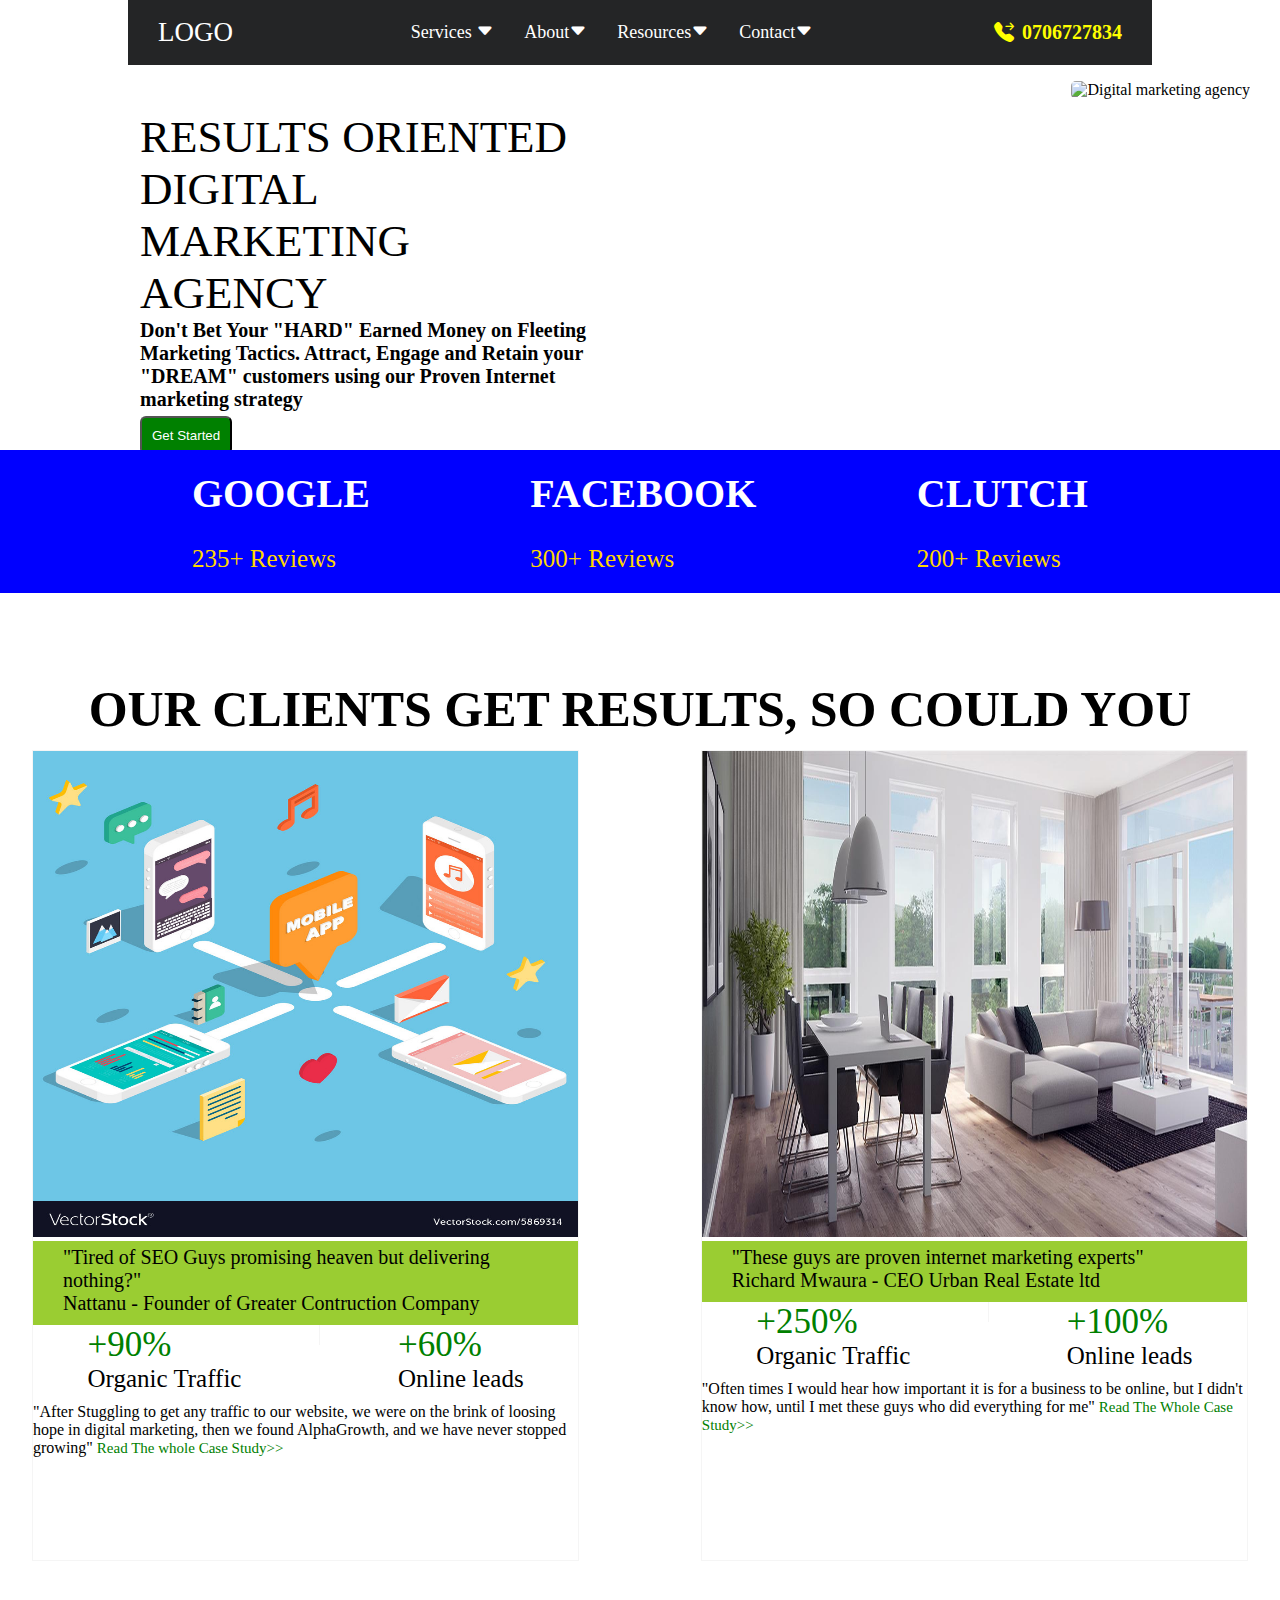
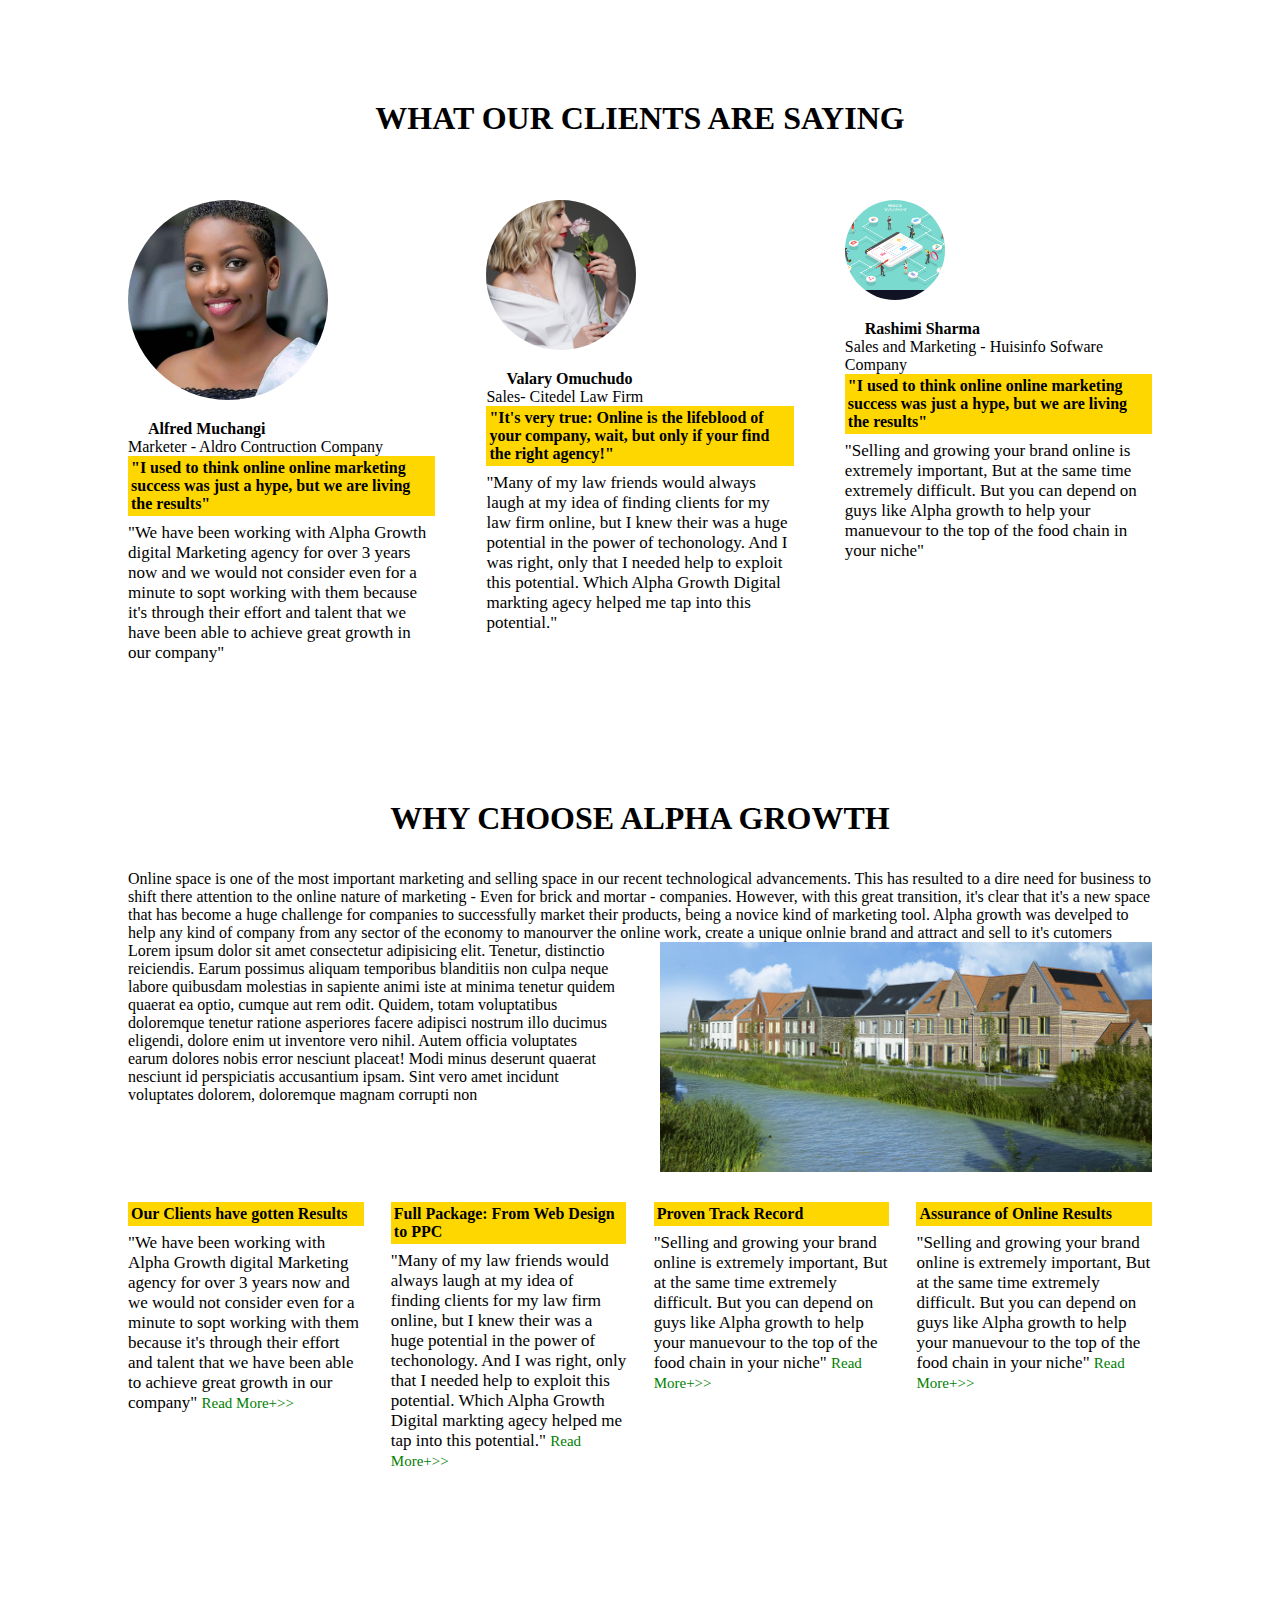
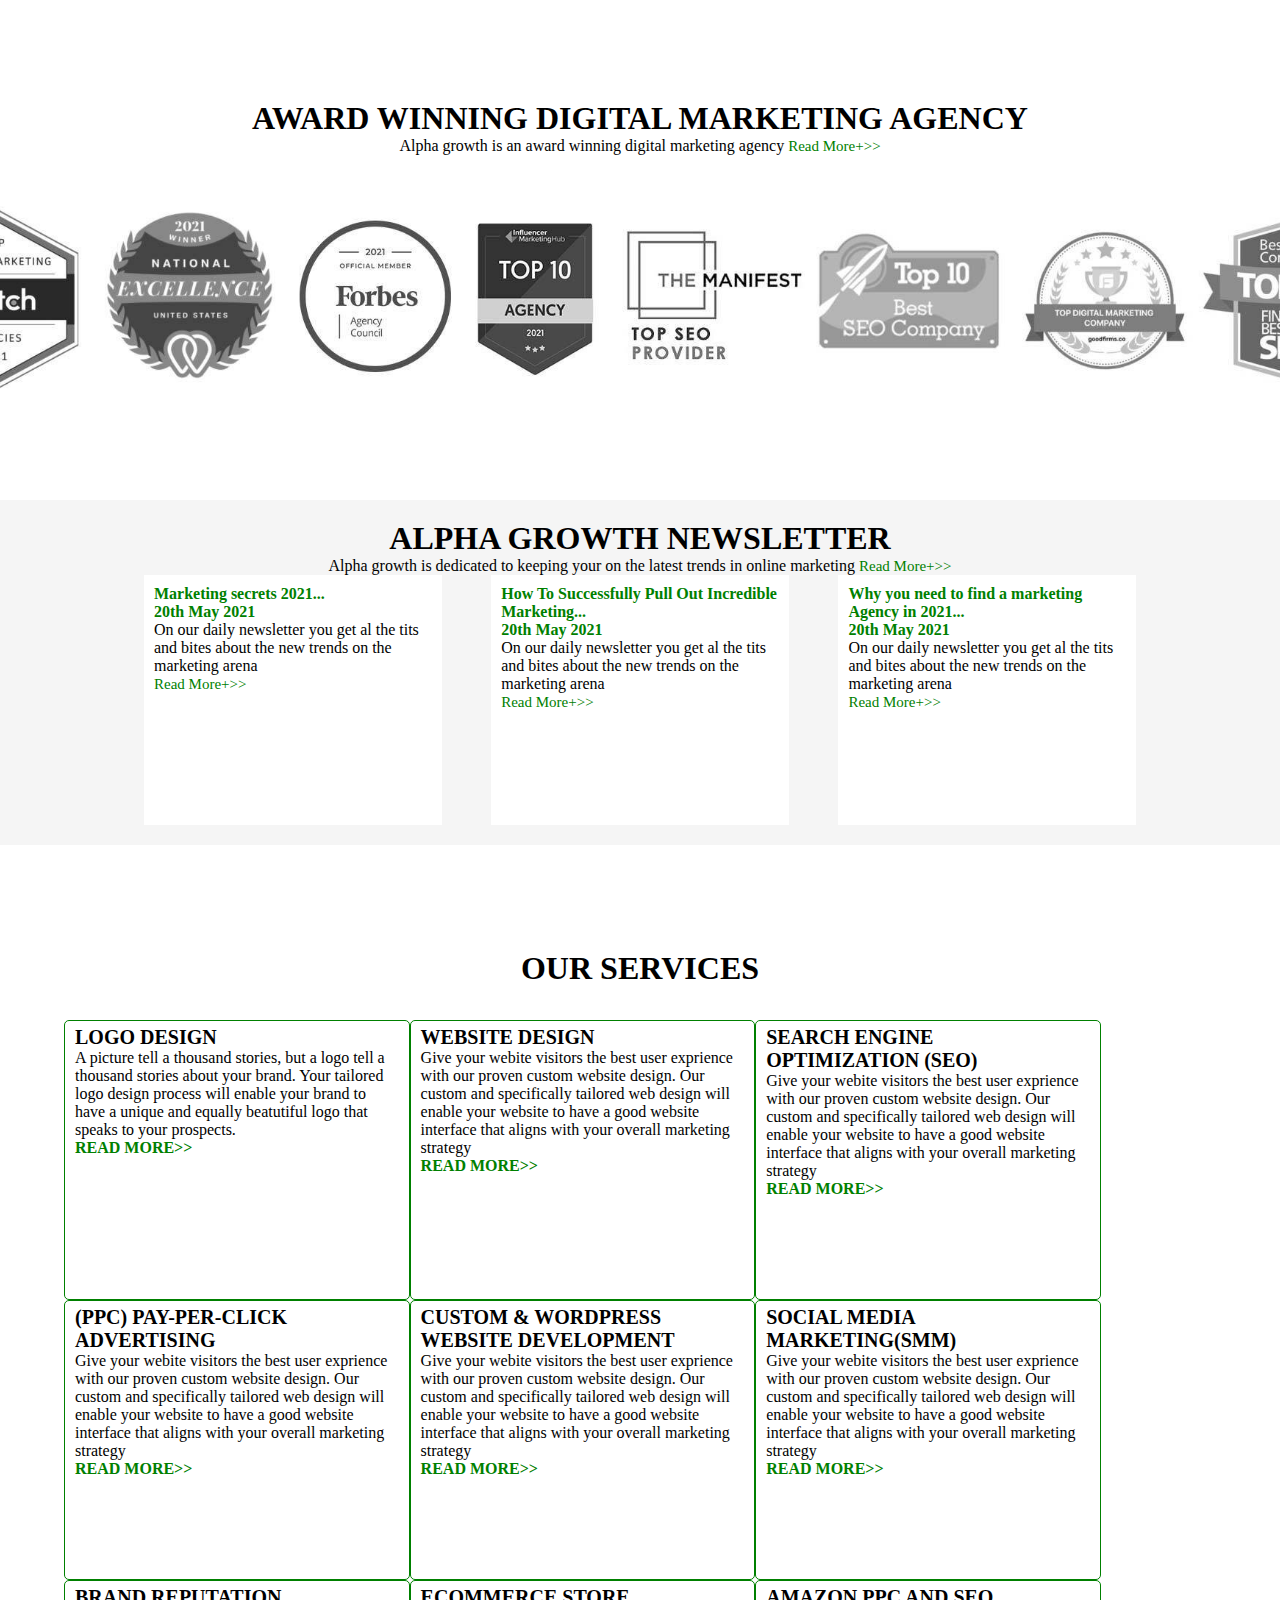
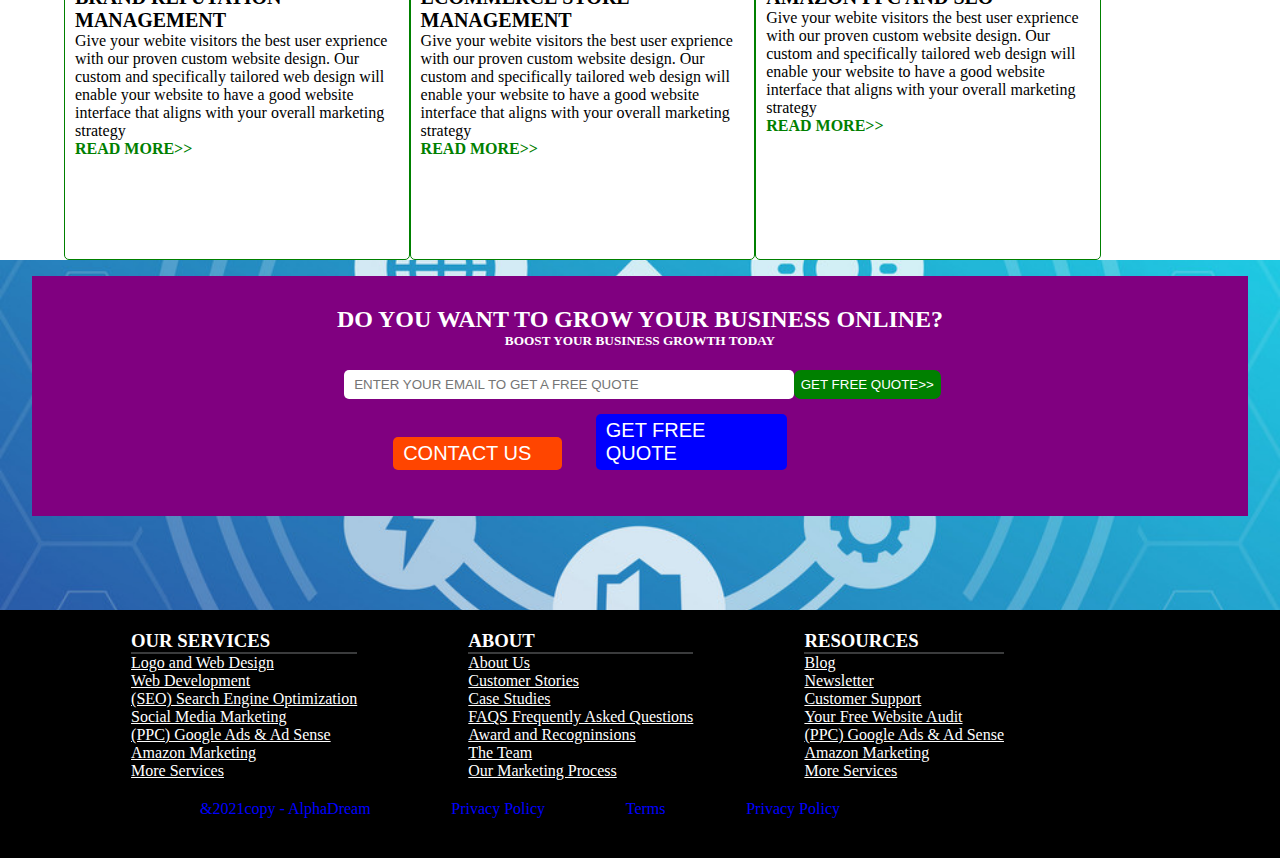
==== commit bc453be7: "just updated the navigation to make it responsive, I want to work on it now until I can deliver and " ====
--- a/index.html
+++ b/index.html
@@ -24,7 +24,7 @@
                 <!--services drop down-->
                 <div class="megabox">
                     <div class="servicedrop" >
-                        <a class="droplink">Services <i class="bi bi-caret-down-fill"></i> </a>
+                        <div><a href="#" class="droplink">Services <i class="bi bi-caret-down-fill"></i> </a></div>
                            <div class="servicecontent">
                             <div class="row">
                                 <div class="column">
@@ -116,9 +116,13 @@
             <li><a href="#">Resources<i class="bi bi-caret-down-fill"></i> </a></li>
             <li><a href="#">Contact<i class="bi bi-caret-down-fill"></i> </a></li>
         </ul>
-    <!--Searchcantainre in the header-->
-        <div class="searchcontainer">
-            <div class="phonenumber"> <h5 class="phonesize"> <i class="fas fa-phone-volume" Id="phoneicon"></i>0706727834 </h5><div>
+
+
+        <!--Searchcantainre in the header-->
+        <div class="containerlinks">
+            <!--<div class="searchcontainer">Hey here I am </div>-->
+            <div class="phonenumber"><i class="bi bi-telephone-forward-fill" style="padding:3px"></i> 0706727834 </div>
+            <div class="hamburgermenucontainer"><a href="#" style="font-size: 3rem;"> <i class="bi bi-list" class="hamburgermenu" ></i> </a></div>             
         </div>
             
     </div>
--- a/style.css
+++ b/style.css
@@ -3,7 +3,7 @@
     box-sizing: border-box;
     margin:0;
 }
-
+ 
 nav{
    height:65px;
    line-height:65px;
@@ -16,7 +16,8 @@
     color:#fff;
 }
 .headercontainer{
-    max-width: 1250px;
+    width:80%;
+    /*max-width: 1250px;*/
     background: #242526;
     margin:0 auto;
     display:flex;
@@ -25,12 +26,25 @@
     position:relative;
     padding:0 30px;
 }
+.containerlinks{
+    display:flex;
+    justify-content: space-between;
+    align-items: center;
+    
+}
+
 .searchcontainer{
-    color:#fff;
+   /* color:#fff;*/
+   color:purple;
 }
 .logo{
     font-size:27px;
-    font-weight: 600;
+    font-weight: 1200;
+}
+.phonenumber {
+    font-size:20px;
+    font-weight:900;
+    color:yellow;
 }
 .headercontainer .nav-links li{
 list-style: none;
@@ -47,8 +61,9 @@
     justify-content: space-between;
 }
 .headercontainer .nav-links li a:hover{
-    background-color: #3a3b3c;
+    background-color: purple;
     color:#fff;
+/*    store this backgound color here:#3a3b3c;*/
 }
 .about-drop{
     margin-left:0;
@@ -111,6 +126,7 @@
     position:absolute;
     transition:all 0.3s ease;
 }
+
 
 .row{
     display:flex;
@@ -572,4 +588,167 @@
 }
 .privacy{
     color:blue;
+}
+
+
+@media only screen and (max-width:768px){    
+    nav{
+       height:65px;
+       line-height:65px;
+        z-index:1000;
+        width:100%;    
+    }
+ 
+    .headercontainer{
+        width:100%;
+        max-width: 768px;
+        background: #242526;
+        margin:0 auto;
+        display:flex;
+        align-items:center;
+        justify-content: space-between;
+
+        
+        /*padding:0 30px;*/
+        
+    }
+
+    .nav-links{
+    display:none;
+    opacity:0;
+    visibility:hidden;
+        
+    }
+
+    .containerlinks{
+        display:flex;
+        width:50%;
+        align-items:center;
+        justify-content: space-between;
+
+        
+    
+    }
+    .searchcontainer{
+    
+    }
+    phonenumber{
+
+    }
+    .hamburgermenucontainer{
+       padding-top:1rem;
+    }
+    .phonesize{
+        color:purple;
+    }
+    
+}
+
+
+@media only screen and (max-width:992px) and (min-width:768px){    
+    nav{
+       height:65px;
+       line-height:65px;
+        z-index:1000;
+        width:100%;    
+    }
+ 
+    .headercontainer{
+        width:100%;
+        max-width: 992px;
+        background: #242526;
+        margin:0 auto;
+        display:flex;
+        align-items:center;
+        justify-content: space-between;
+
+        
+        /*padding:0 30px;*/
+        
+    }
+
+    .nav-links{
+        display:none;
+        visibility:hidden;
+        opacity: 0;
+
+    }
+
+    .containerlinks{
+        width:30%;
+        align-items:center;
+        justify-content: space-between;
+
+        
+    
+    }
+    .searchcontainer{
+    
+    }
+    phonenumber{
+
+    }
+    .hamburgermenucontainer{
+       padding-top:1rem;
+    }
+    .phonesize{
+        color:purple;
+    }
+}
+
+
+
+@media only screen and (max-width:1200px) and (min-width:992px){    
+    nav{
+       height:65px;
+       line-height:65px;
+        z-index:1000;
+        width:100%;    
+    }
+ 
+    .headercontainer{
+        width:90%;
+        background: #242526;
+        margin:0 auto;
+        display:flex;
+        align-items:center;
+        justify-content: space-between;
+
+        
+        /*padding:0 30px;*/
+        
+    }
+
+    .nav-links{
+     
+
+    }
+
+    .containerlinks{
+      
+
+        
+    
+    }
+    .searchcontainer{
+    
+    }
+    .phonenumber{
+
+    }
+    .hamburgermenucontainer{
+       display:none;
+       visibility:hidden;
+       opacity: 0;
+    }
+ 
+}
+
+@media only screen and (min-width:1200px){
+
+    .hamburgermenucontainer{
+        display:none;
+        visibility:hidden;
+        opacity: 0;
+     }
 }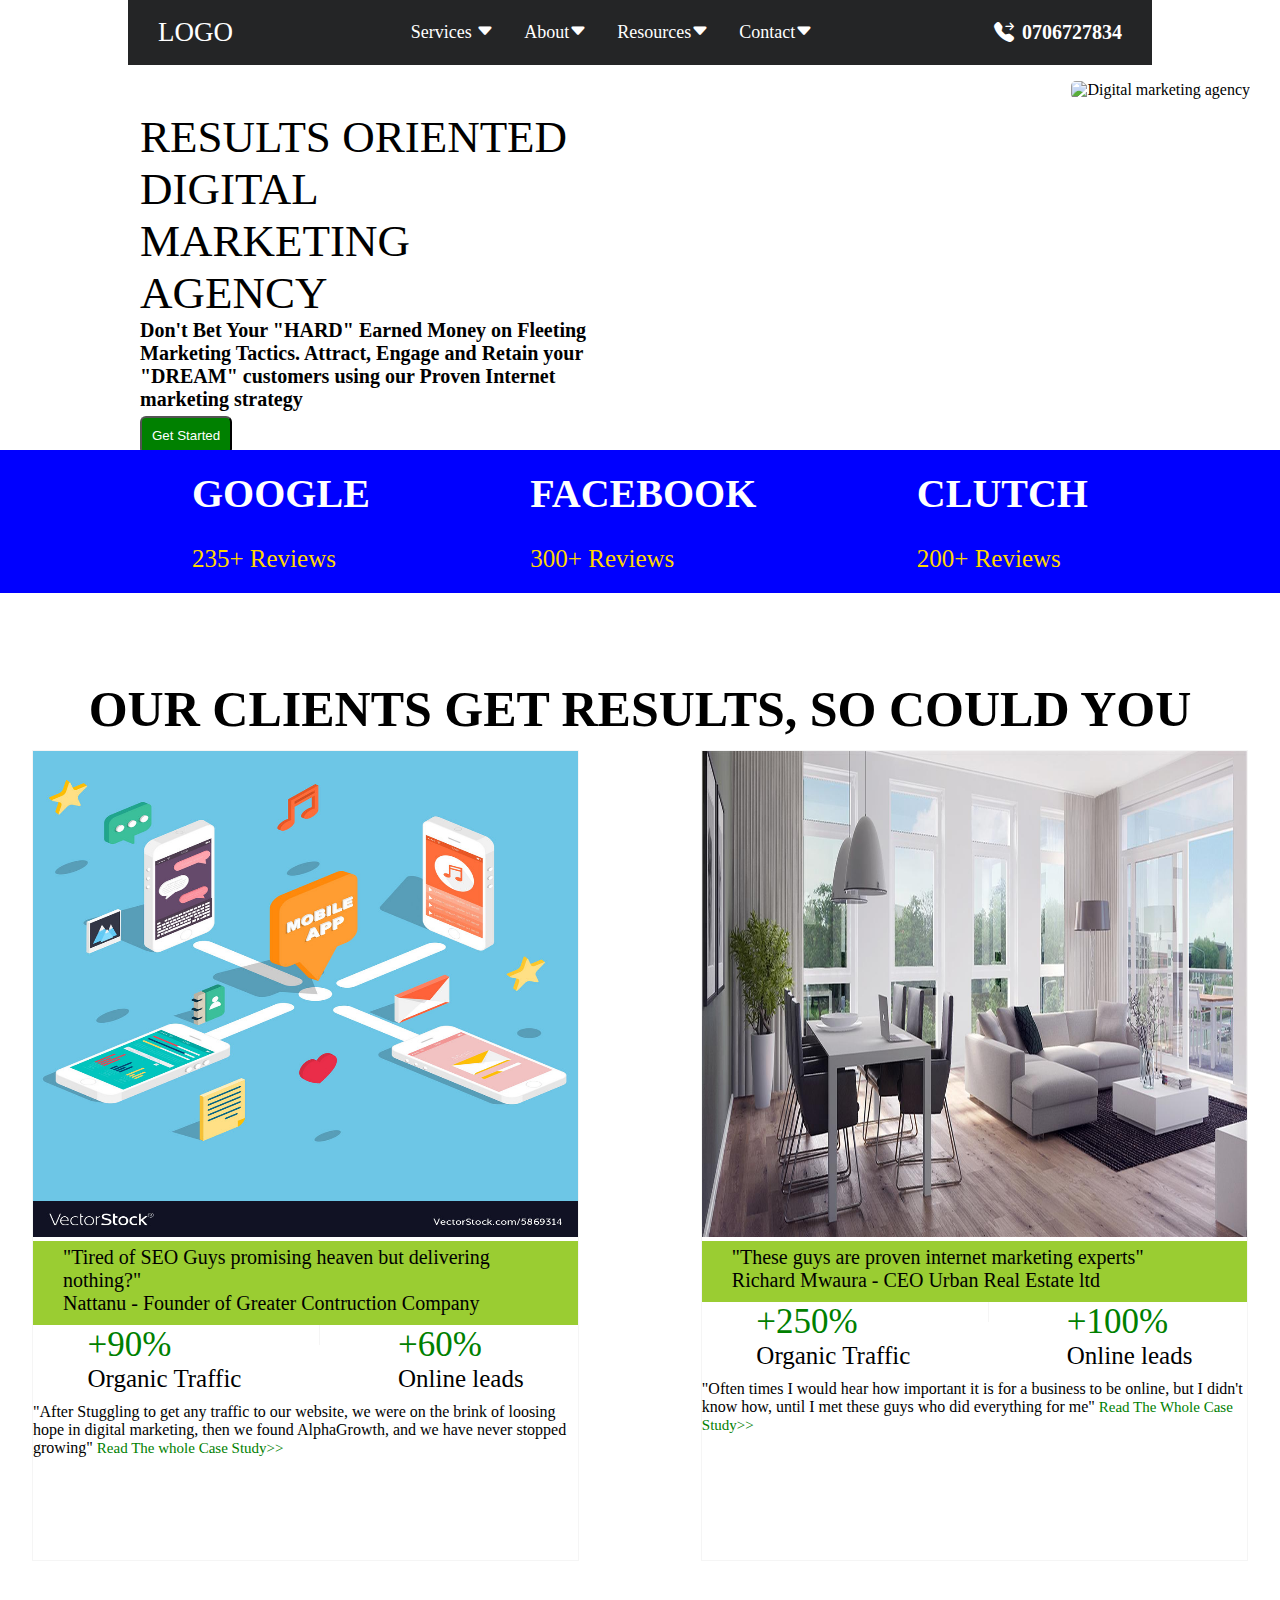
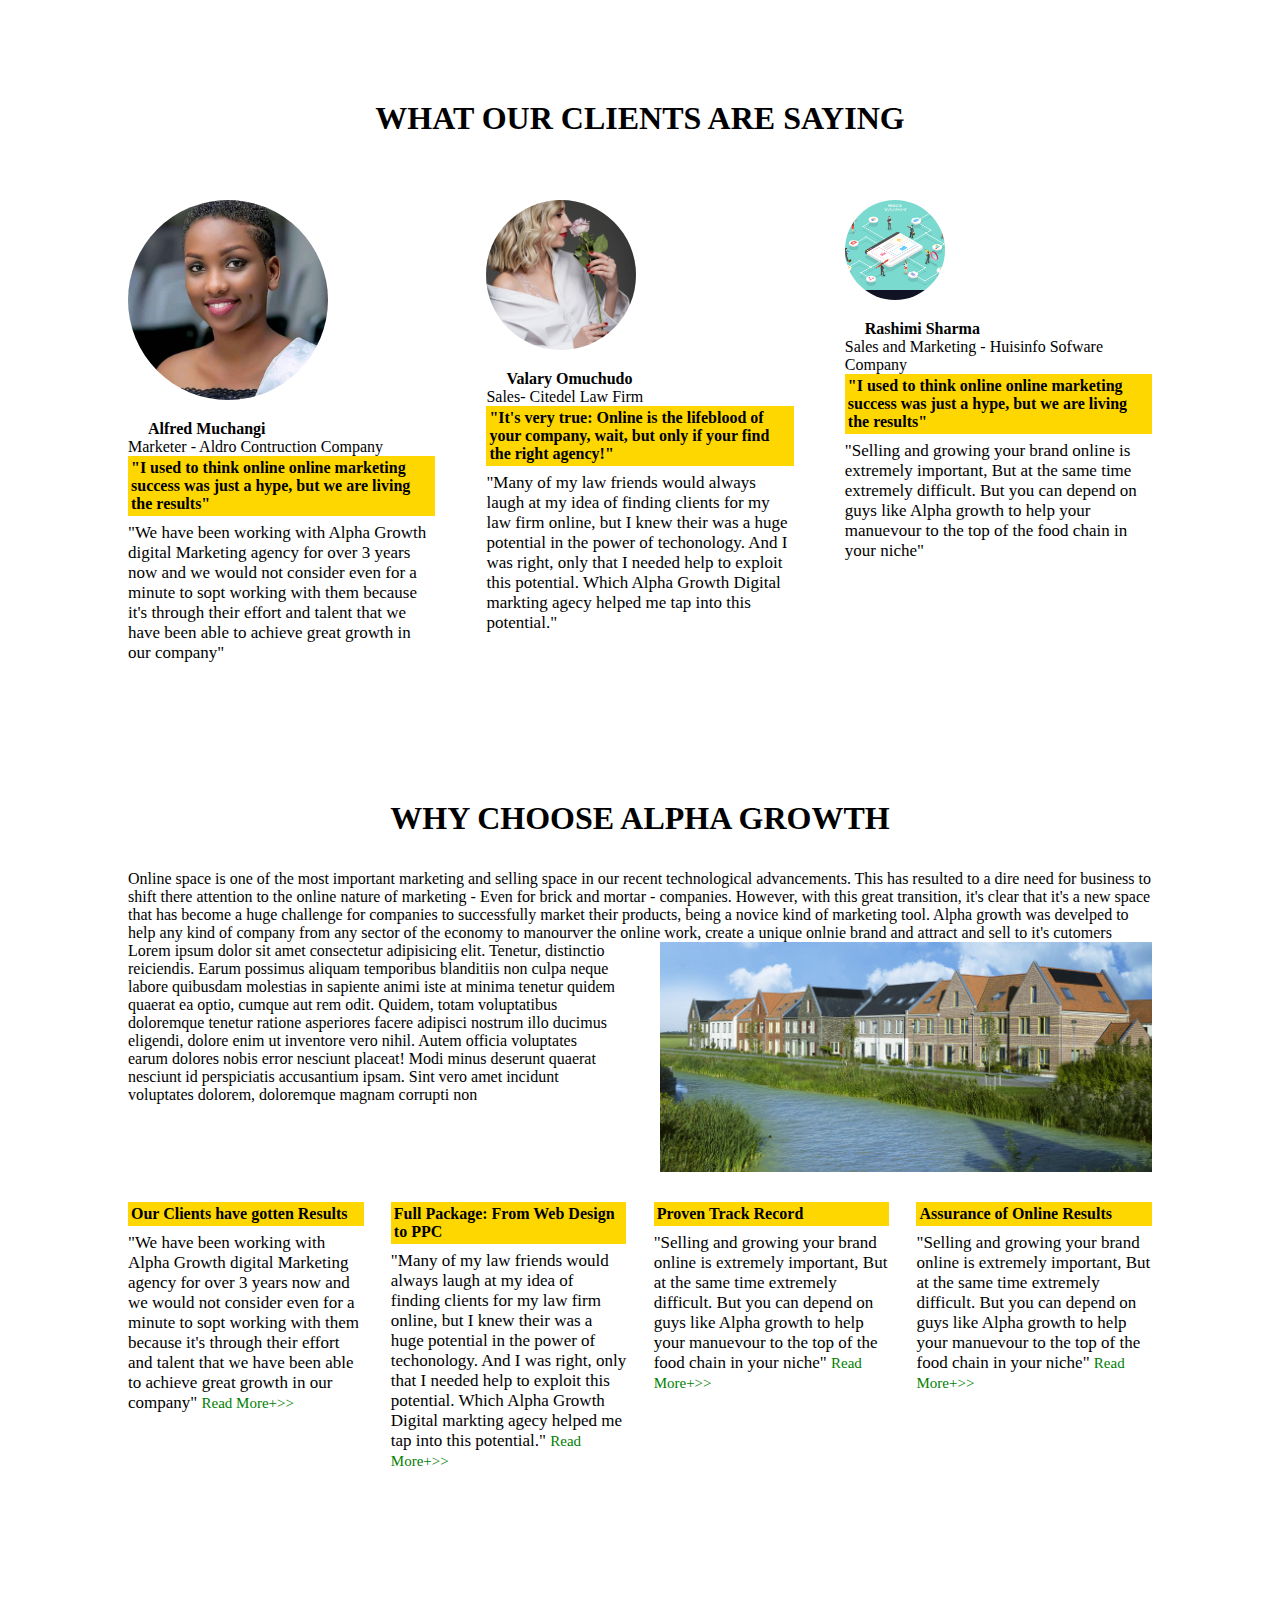
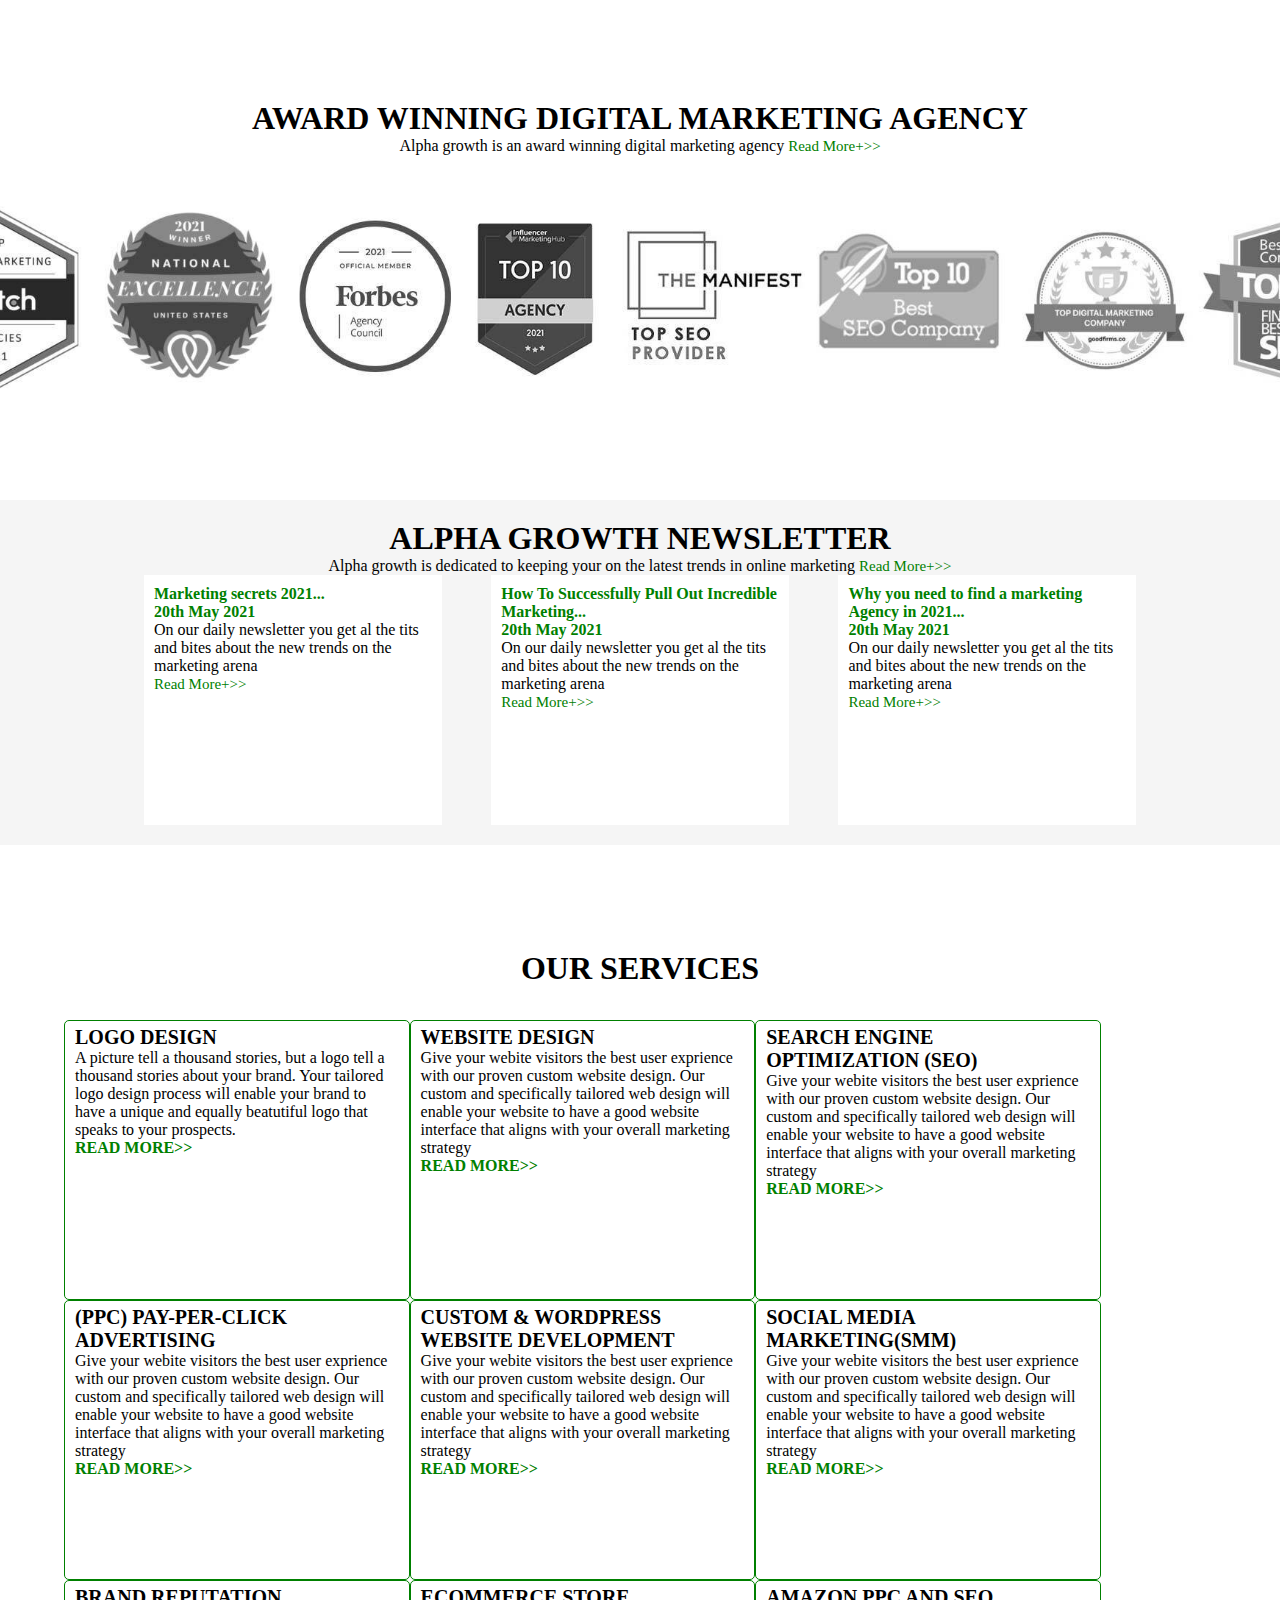
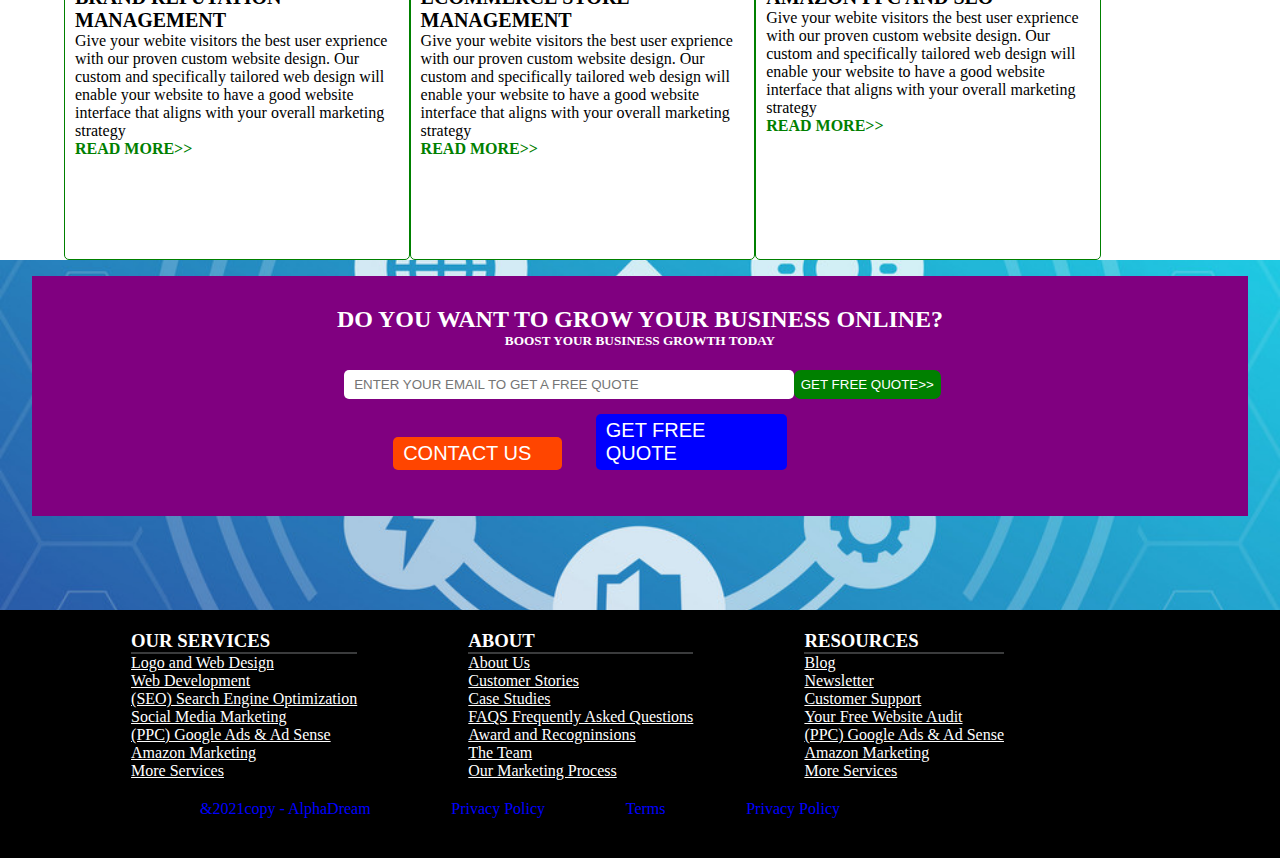
==== commit 88695f9f: "responsive header" ====
--- a/index.html
+++ b/index.html
@@ -121,7 +121,7 @@
         <!--Searchcantainre in the header-->
         <div class="containerlinks">
             <!--<div class="searchcontainer">Hey here I am </div>-->
-            <div class="phonenumber"><i class="bi bi-telephone-forward-fill" style="padding:3px"></i> 0706727834 </div>
+            <div class="phonenumber"><a href="#" class="phoneicon" ><i class="bi bi-telephone-forward-fill" style="padding:3px"></a></i> <a href="#" class="phonenum">0706727834</a> </a></div>
             <div class="hamburgermenucontainer"><a href="#" style="font-size: 3rem;"> <i class="bi bi-list" class="hamburgermenu" ></i> </a></div>             
         </div>
             
--- a/style.css
+++ b/style.css
@@ -592,18 +592,23 @@
 
 
 @media only screen and (max-width:768px){    
-    nav{
-       height:65px;
-       line-height:65px;
+   body{
+    width:100%;
+    margin:0;
+    padding:0;
+
+   }
+
+   nav{
+        max-width: 100%;
         z-index:1000;
-        width:100%;    
+        background-color: yellow;
+        
     }
  
     .headercontainer{
         width:100%;
-        max-width: 768px;
         background: #242526;
-        margin:0 auto;
         display:flex;
         align-items:center;
         justify-content: space-between;
@@ -622,7 +627,7 @@
 
     .containerlinks{
         display:flex;
-        width:50%;
+        width:80%;
         align-items:center;
         justify-content: space-between;
 
@@ -632,7 +637,8 @@
     .searchcontainer{
     
     }
-    phonenumber{
+    .phonenumber{
+     display:none;
 
     }
     .hamburgermenucontainer{
@@ -641,7 +647,53 @@
     .phonesize{
         color:purple;
     }
-    
+    .phonenum{
+        display:none;
+    }
+    /*JUmbot tron Hook */
+    .jumbotron{
+        padding:0 30px;
+        background-color: blu;
+        position: absolute;
+        top:81px;
+        width:100%;
+        max-height:6vh;
+        display:block;
+        
+    }
+    .hookcontainer{
+    padding:30px 0 0 30px;
+    width:100%;  
+    margin-left:1rem;
+    }
+    .headerhook{
+        font-size:45px;
+        font-weight: 500;
+    }
+    .parahook1{
+        font-size:20px;
+        font-weight: 200px;
+    }
+    
+    .buttonhook{
+        padding:10px;
+        border-radius:6px;
+        
+        margin-top:5px;
+        background-color: green;
+        color:#fff;
+    }
+    .hookimgcontainer{ 
+        border: 2px solid black;   
+    }
+    
+    .hookimage{
+        position: center;
+        size: cover;
+        border-radius: 5px;
+        width:80%;
+       
+    }
 }
 
 
